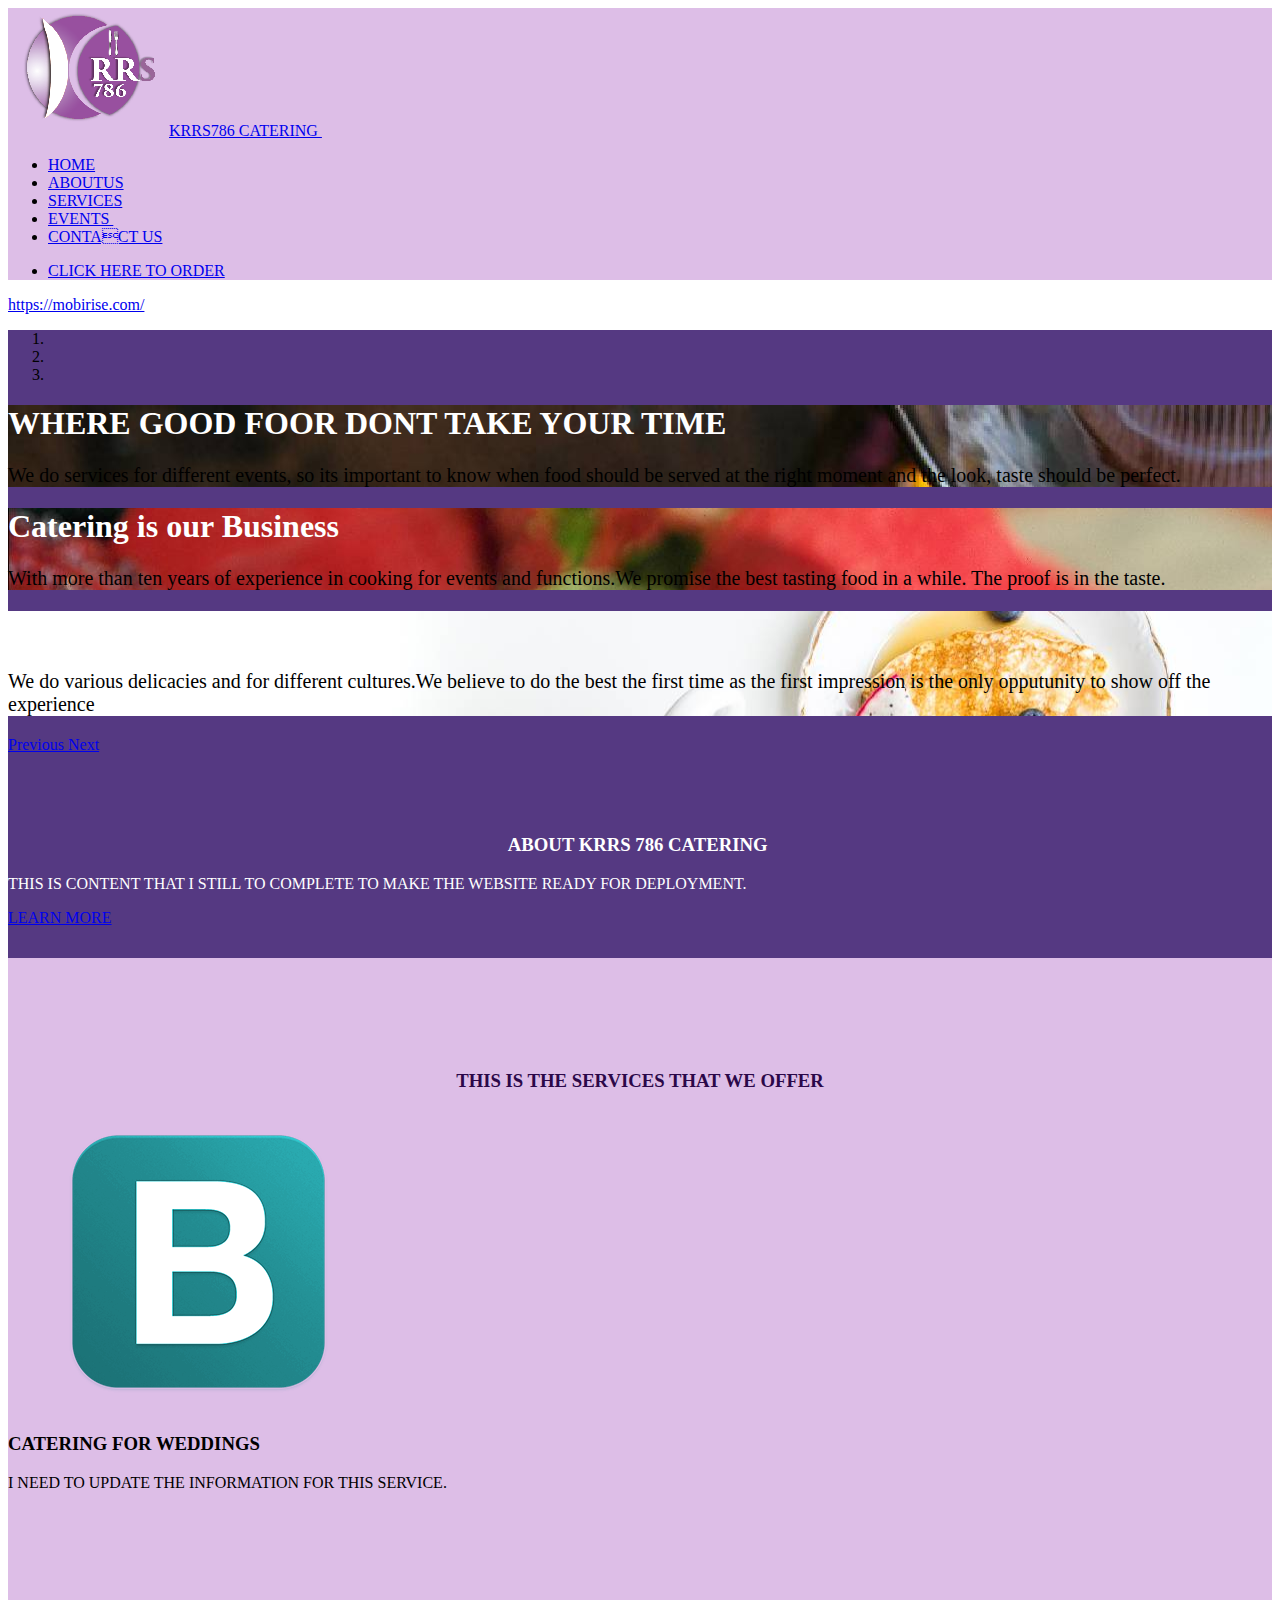
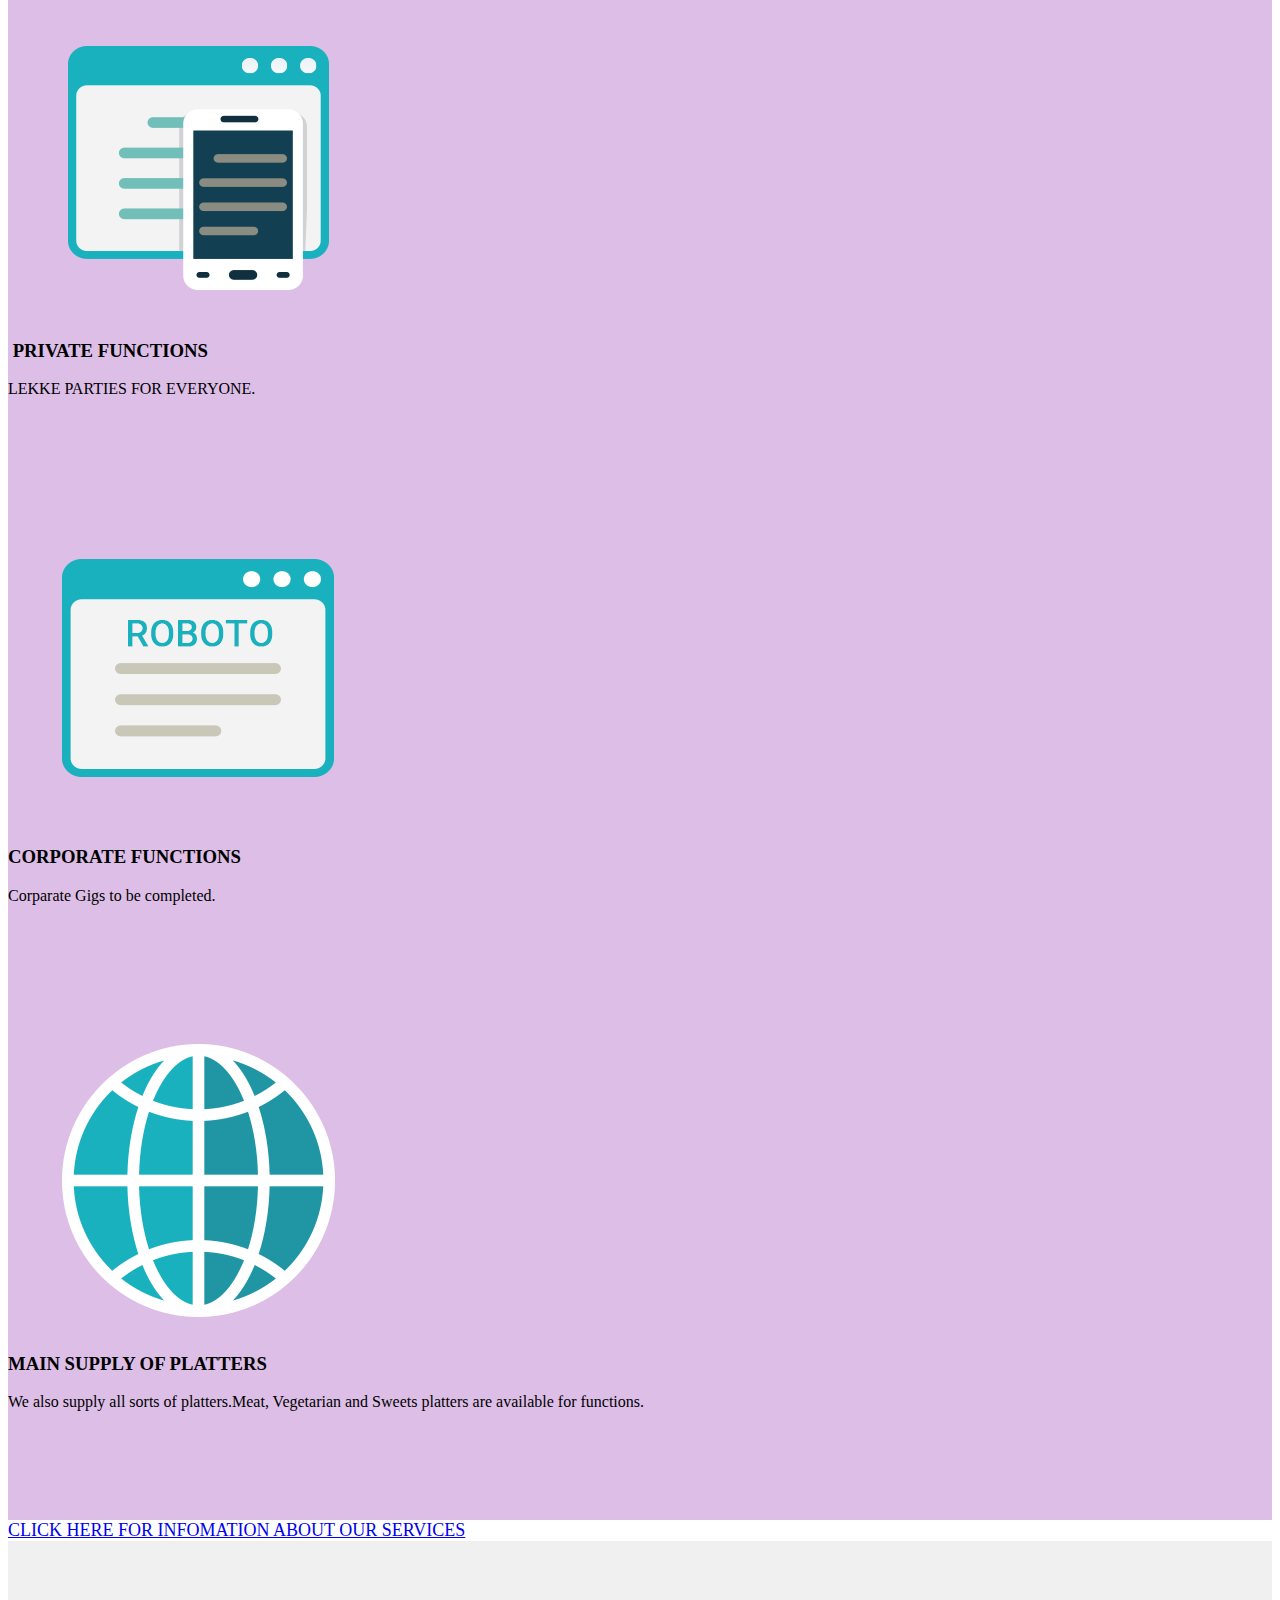
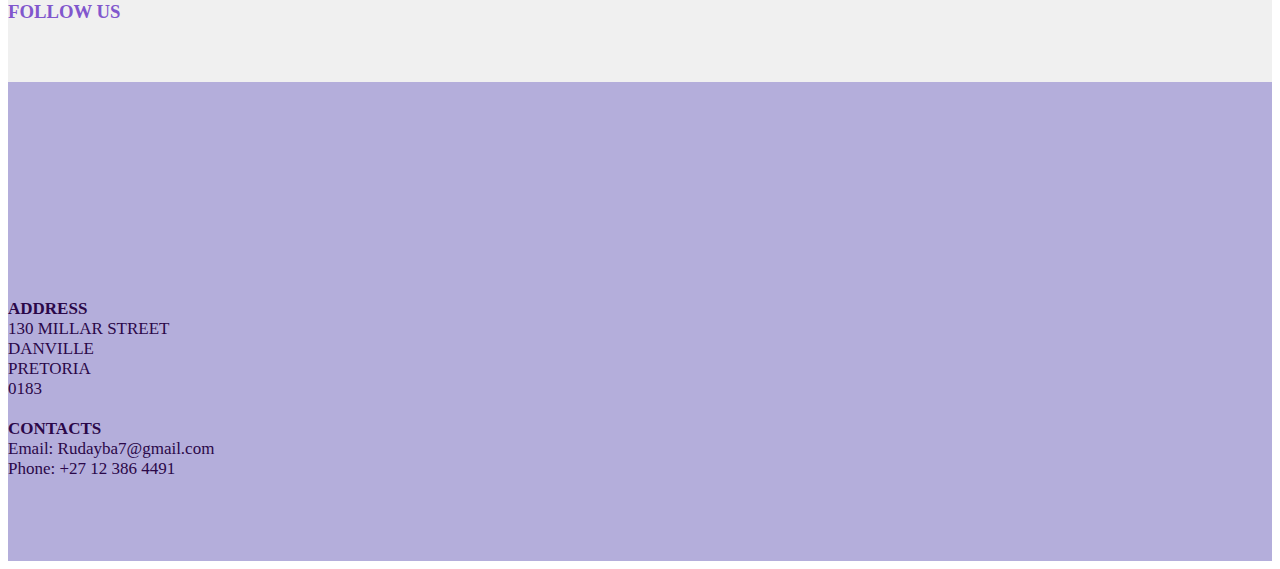
==== index.html @ 9f5638db "Merge pull request #1 from ITGalaxyMaster/gh-pages" ====
<!DOCTYPE html>
<html>
<head>
  <!-- Site made with Mobirise Website Builder v3.12.1, https://mobirise.com -->
  <meta charset="UTF-8">
  <meta http-equiv="X-UA-Compatible" content="IE=edge">
  <meta name="generator" content="Mobirise v3.12.1, mobirise.com">
  <meta name="viewport" content="width=device-width, initial-scale=1">
  <link rel="shortcut icon" href="assets/images/krrs-logo-2017-157x128.png" type="image/x-icon">
  <meta name="description" content="catering, food, halaal, curry, samoosas, platters, wedding food, braai meat, spitbraai, party, pretoria">
  <title>KRRS786Catering</title>
  <link rel="stylesheet" href="https://fonts.googleapis.com/css?family=Roboto:700,400&amp;subset=cyrillic,latin,greek,vietnamese">
  <link rel="stylesheet" href="assets/web/assets/mobirise-icons/mobirise-icons.css">
  <link rel="stylesheet" href="assets/bootstrap/css/bootstrap.min.css">
  <link rel="stylesheet" href="assets/socicon/css/socicon.min.css">
  <link rel="stylesheet" href="assets/mobirise/css/style.css">
  <link rel="stylesheet" href="assets/mobirise-slider/style.css">
  <link rel="stylesheet" href="assets/mobirise/css/mbr-additional.css" type="text/css">
  
  
  
</head>
<body>
<section class="mbr-navbar mbr-navbar--freeze mbr-navbar--absolute mbr-navbar--sticky mbr-navbar--auto-collapse" id="menu-1">
    <div class="mbr-navbar__section mbr-section">
        <div class="mbr-section__container container">
            <div class="mbr-navbar__container">
                <div class="mbr-navbar__column mbr-navbar__column--s mbr-navbar__brand">
                    <span class="mbr-navbar__brand-link mbr-brand mbr-brand--inline">
                        <span class="mbr-brand__logo"><a href="index.html"><img src="assets/images/krrs-logo-2017-157x128.png" class="mbr-navbar__brand-img mbr-brand__img" alt="Mobirise"></a></span>
                        <span class="mbr-brand__name"><a class="mbr-brand__name text-black" href="index.html">KRRS786 CATERING&nbsp;</a></span>
                    </span>
                </div>
                <div class="mbr-navbar__hamburger mbr-hamburger"><span class="mbr-hamburger__line"></span></div>
                <div class="mbr-navbar__column mbr-navbar__menu">
                    <nav class="mbr-navbar__menu-box mbr-navbar__menu-box--inline-right">
                        <div class="mbr-navbar__column">
                            <ul class="mbr-navbar__items mbr-navbar__items--right float-left mbr-buttons mbr-buttons--freeze mbr-buttons--right btn-decorator mbr-buttons--active">  <li class="mbr-navbar__item"><a class="mbr-buttons__link btn text-black" href="index.html">HOME</a></li> <li class="mbr-navbar__item"><a class="mbr-buttons__link btn text-black" href="index.html#content5-2">ABOUTUS</a></li> <li class="mbr-navbar__item"><a class="mbr-buttons__link btn text-black" href="index.html#features1-3">SERVICES</a></li> <li class="mbr-navbar__item"><a class="mbr-buttons__link btn text-black" href="Events.html">EVENTS&nbsp;</a></li><li class="mbr-navbar__item"><a class="mbr-buttons__link btn text-black" href="index.html#contacts2-5">CONTACT US</a></li></ul>                            
                            <ul class="mbr-navbar__items mbr-navbar__items--right mbr-buttons mbr-buttons--freeze mbr-buttons--right btn-inverse mbr-buttons--active"><li class="mbr-navbar__item"><a class="mbr-buttons__btn btn btn-default" href="MyPlatters.html">CLICK HERE TO ORDER</a></li></ul>
                        </div>
                    </nav>
                </div>
            </div>
        </div>
    </div>
</section>

<section class="engine"><a rel="external" href="https://mobirise.com">https://mobirise.com/</a></section><section class="mbr-slider mbr-section mbr-section--no-padding carousel slide mbr-after-navbar" data-ride="carousel" data-wrap="true" data-interval="5000" id="slider-0" style="background-color: rgb(85, 57, 130);">
    <div class="mbr-section__container">
        <div>
            <ol class="carousel-indicators">
                <li data-app-prevent-settings="" data-target="#slider-0" data-slide-to="0" class="active"></li><li data-app-prevent-settings="" data-target="#slider-0" class="" data-slide-to="1"></li><li data-app-prevent-settings="" data-target="#slider-0" data-slide-to="2"></li>
            </ol>
            <div class="carousel-inner" role="listbox">
                <div class="mbr-box mbr-section mbr-section--relative mbr-section--fixed-size mbr-section--bg-adapted item dark center mbr-section--full-height active" style="background-image: url(assets/images/mbr-2000x2834.jpg);">
                    <div class="mbr-box__magnet mbr-box__magnet--center-center mbr-box__magnet--sm-padding">
                    <div class="mbr-overlay"></div>                        
                        <div class=" container">
                            
                            <div class="row">
                                <div class=" col-md-8 col-md-offset-2">  

                                <div class="mbr-hero">
                                    <h1 class="mbr-hero__text">WHERE GOOD FOOR DONT TAKE YOUR TIME</h1>

                                    <p class="mbr-hero__subtext">We do services for different events, so its important to know when food should be served at the right moment and the look, taste should be perfect.</p>
                                </div>
                                
                                </div>
                            </div>
                        </div>
                    </div>
                </div><div class="mbr-box mbr-section mbr-section--relative mbr-section--fixed-size mbr-section--bg-adapted item dark center mbr-section--full-height" style="background-image: url(assets/images/caramel-2000x1048.jpg);">
                    <div class="mbr-box__magnet mbr-box__magnet--center-center mbr-box__magnet--sm-padding">
                    <div class="mbr-overlay"></div>                        
                        <div class=" container">
                            
                            <div class="row">
                                <div class=" col-md-8 col-md-offset-2">  

                                <div class="mbr-hero">
                                    <h1 class="mbr-hero__text">Catering is our Business</h1>

                                    <p class="mbr-hero__subtext">With more than ten years of experience in cooking for events and functions.We promise the best tasting food in a while. The proof is in the taste.</p>
                                </div>
                                
                                </div>
                            </div>
                        </div>
                    </div>
                </div><div class="mbr-box mbr-section mbr-section--relative mbr-section--fixed-size mbr-section--bg-adapted item dark center mbr-section--full-height" style="background-image: url(assets/images/lcz9nxhoslo-brooke-lark-2000x1497.jpg);">
                    <div class="mbr-box__magnet mbr-box__magnet--center-center mbr-box__magnet--sm-padding">
                    <div class="mbr-overlay"></div>                        
                        <div class=" container">
                            
                            <div class="row">
                                <div class=" col-md-8 col-md-offset-2">  

                                <div class="mbr-hero">
                                    <h1 class="mbr-hero__text">KRRS 786 CATERING&nbsp;</h1>

                                    <p class="mbr-hero__subtext">We do various delicacies and for different cultures.We believe to do the best the first time as the first impression is the only opputunity to show off the experience&nbsp;</p>
                                </div>
                                
                                </div>
                            </div>
                        </div>
                    </div>
                </div>
            </div>
            
            <a data-app-prevent-settings="" class="left carousel-control" role="button" data-slide="prev" href="#slider-0">
                <span class="glyphicon glyphicon-menu-left" aria-hidden="true"></span>
                <span class="sr-only">Previous</span>
            </a>
            <a data-app-prevent-settings="" class="right carousel-control" role="button" data-slide="next" href="#slider-0">
                <span class="glyphicon glyphicon-menu-right" aria-hidden="true"></span>
                <span class="sr-only">Next</span>
            </a>
        </div>
    </div>
</section>

<section class="mbr-section mbr-section--relative mbr-section--fixed-size" id="content5-2" style="background-color: rgb(85, 57, 130);">
    
    <div class="mbr-section__container container mbr-section__container--first" style="padding-top: 62px;">
        <div class="mbr-header mbr-header--wysiwyg row">
            <div class="col-sm-8 col-sm-offset-2">
                <h3 class="mbr-header__text">ABOUT KRRS 786 CATERING&nbsp;</h3>
                
            </div>
        </div>
    </div>
    <div class="mbr-section__container container mbr-section__container--middle">
        <div class="row">
            <div class="mbr-article mbr-article--wysiwyg col-sm-8 col-sm-offset-2"><p>THIS IS CONTENT THAT I STILL TO COMPLETE TO MAKE THE WEBSITE READY FOR DEPLOYMENT.</p></div>
        </div>
    </div>
    <div class="mbr-section__container container mbr-section__container--last" style="padding-bottom: 31px;">
        <div class="row">
            <div class="col-sm-8 col-sm-offset-2">
                <div class="mbr-buttons mbr-buttons--center btn-inverse"><a class="mbr-buttons__btn btn btn-lg btn-default" href="AboutUs.html">LEARN MORE</a></div>
            </div>
        </div>
    </div>
</section>

<section class="mbr-section mbr-section--relative mbr-section--fixed-size" id="features1-3" style="background-color: rgb(221, 190, 231);">
    
    <div class="mbr-section__container mbr-section__container--std-top-padding mbr-section__container--sm-bot-padding mbr-section-title container" style="padding-top: 93px;">
        <div class="mbr-header mbr-header--center mbr-header--wysiwyg row">
            <div class="col-sm-8 col-sm-offset-2">
                <h3 class="mbr-header__text">THIS IS THE SERVICES THAT WE OFFER</h3>
                
            </div>
        </div>
    </div>
    <div class="mbr-section__container container">
        <div class="mbr-section__row row">
            <div class="mbr-section__col col-xs-12 col-md-3 col-sm-6">
                <div class="mbr-section__container mbr-section__container--center mbr-section__container--middle">
                    <figure class="mbr-figure"><img src="assets/images/bootstrap.png" class="mbr-figure__img"></figure>
                </div>
                <div class="mbr-section__container mbr-section__container--middle">
                    <div class="mbr-header mbr-header--reduce mbr-header--center mbr-header--wysiwyg">
                        <h3 class="mbr-header__text">CATERING FOR WEDDINGS</h3>
                    </div>
                </div>
                <div class="mbr-section__container mbr-section__container--last" style="padding-bottom: 93px;">
                    <div class="mbr-article mbr-article--wysiwyg">
                        <p>I NEED TO UPDATE THE INFORMATION FOR THIS SERVICE.&nbsp;</p>
                    </div>
                </div>
                
            </div>
            <div class="mbr-section__col col-xs-12 col-md-3 col-sm-6">
                <div class="mbr-section__container mbr-section__container--center mbr-section__container--middle">
                    <figure class="mbr-figure"><img src="assets/images/responsive.png" class="mbr-figure__img"></figure>
                </div>
                <div class="mbr-section__container mbr-section__container--middle">
                    <div class="mbr-header mbr-header--reduce mbr-header--center mbr-header--wysiwyg">
                        <h3 class="mbr-header__text"><p>&nbsp;PRIVATE FUNCTIONS&nbsp;</p></h3>
                    </div>
                </div>
                <div class="mbr-section__container mbr-section__container--last" style="padding-bottom: 93px;">
                    <div class="mbr-article mbr-article--wysiwyg">
                        <p>LEKKE PARTIES FOR EVERYONE.</p>
                    </div>
                </div>
                
            </div>
            <div class="clearfix visible-sm-block"></div>
            <div class="mbr-section__col col-xs-12 col-md-3 col-sm-6">
                <div class="mbr-section__container mbr-section__container--center mbr-section__container--middle">
                    <figure class="mbr-figure"><img src="assets/images/google-fonts.png" class="mbr-figure__img"></figure>
                </div>
                <div class="mbr-section__container mbr-section__container--middle">
                    <div class="mbr-header mbr-header--reduce mbr-header--center mbr-header--wysiwyg">
                        <h3 class="mbr-header__text">CORPORATE FUNCTIONS&nbsp;</h3>
                    </div>
                </div>
                <div class="mbr-section__container mbr-section__container--last" style="padding-bottom: 93px;">
                    <div class="mbr-article mbr-article--wysiwyg">
                        <p>Corparate Gigs to be completed.</p>
                    </div>
                </div>
                
            </div>
            
            <div class="mbr-section__col col-xs-12 col-md-3 col-sm-6">
                <div class="mbr-section__container mbr-section__container--center mbr-section__container--middle">
                    <figure class="mbr-figure"><img src="assets/images/unlimited-websites.png" class="mbr-figure__img"></figure>
                </div>
                <div class="mbr-section__container mbr-section__container--middle">
                    <div class="mbr-header mbr-header--reduce mbr-header--center mbr-header--wysiwyg">
                        <h3 class="mbr-header__text"><span style="color: inherit; font-family: inherit; line-height: 1.1em;">MAIN SUPPLY OF PLATTERS</span><br></h3>
                    </div>
                </div>
                <div class="mbr-section__container mbr-section__container--last" style="padding-bottom: 93px;">
                    <div class="mbr-article mbr-article--wysiwyg">
                        <p>We also supply all sorts of platters.Meat, Vegetarian and Sweets platters are available for functions.</p>
                    </div>
                </div>
                
            </div>
            
            
            
        </div>
    </div>
</section>

<section class="mbr-section" id="buttons1-h">
    <div class="mbr-section__container container mbr-section__container--isolated">
        <div class="row">
            <div class="col-sm-8 col-sm-offset-2">
                <div class="mbr-buttons mbr-buttons--center">  <a class="mbr-buttons__btn btn btn-lg btn-default" href="Services Offered.html">CLICK HERE FOR INFOMATION ABOUT OUR SERVICES</a></div>
            </div>
        </div>
    </div>
</section>

<section class="mbr-section mbr-section--relative mbr-section--fixed-size" id="social-buttons2-4" style="background-color: rgb(240, 240, 240);">
    

    <div class="mbr-section__container container">
        <div class="mbr-header mbr-header--inline row" style="padding-top: 40.8px; padding-bottom: 40.8px;">
            <div class="col-sm-4">
                <h3 class="mbr-header__text">FOLLOW US</h3>
            </div>
            <div class="mbr-social-icons mbr-social-icons--style-1 col-sm-8"><a class="mbr-social-icons__icon socicon-bg-twitter" title="Twitter" target="_blank" href="https://twitter.com/mobirise"><i class="socicon socicon-twitter"></i></a> <a class="mbr-social-icons__icon socicon-bg-facebook" title="Facebook" target="_blank" href="https://www.facebook.com/pages/Mobirise/1616226671953247"><i class="socicon socicon-facebook"></i></a> <a class="mbr-social-icons__icon socicon-bg-googleplus" title="Google+" target="_blank" href="https://plus.google.com/u/0/+Mobirise/posts"><i class="socicon socicon-googleplus"></i></a> <a class="mbr-social-icons__icon socicon-bg-youtube" title="YouTube" target="_blank" href="http://www.youtube.com/channel/UCt_tncVAetpK5JeM8L-8jyw"><i class="socicon socicon-youtube"></i></a> <a class="mbr-social-icons__icon socicon-bg-instagram" title="Instagram" target="_blank" href="https://instagram.com/mobirise/"><i class="socicon socicon-instagram"></i></a>     <a class="mbr-social-icons__icon socicon-bg-linkedin" title="LinkedIn" target="_blank" href="https://www.linkedin.com/in/mobirise"><i class="socicon socicon-linkedin"></i></a> </div>
        </div>
    </div>
</section>

<section class="mbr-section mbr-section--relative mbr-section--fixed-size" id="contacts2-5" style="background-color: rgb(180, 174, 219);">
    
    <div class="mbr-section__container container">
        <div class="mbr-contacts mbr-contacts--wysiwyg row" style="padding-top: 30px; padding-bottom: 45px;">
            <div class="col-sm-6">
                <figure class="mbr-figure mbr-figure--wysiwyg mbr-figure--full-width mbr-figure--no-bg">
                    <div class="mbr-figure__map mbr-figure__map--short"><iframe frameborder="0" style="border:0" src="https://www.google.com/maps/embed/v1/place?key=AIzaSyA0Dx_boXQiwvdz8sJHoYeZNVTdoWONYkU&amp;q=place_id:EisxMzAgTWlsbGFyIFN0LCBQcmV0b3JpYSwgMDAxOCwgU291dGggQWZyaWNh" allowfullscreen=""></iframe></div>
                </figure>
            </div>
            <div class="col-sm-6">
                <div class="row">
                    <div class="col-sm-5 col-sm-offset-1">
                        <p class="mbr-contacts__text"><strong>ADDRESS</strong><br>
130 MILLAR STREET<br>DANVILLE<br>PRETORIA<br>0183<br><br>
<strong>CONTACTS</strong><br>
Email: Rudayba7@gmail.com<br>
Phone: +27 12 386 4491<br><br></p>
                    </div>
                    <div class="col-sm-6"><ul class="mbr-contacts__list"></ul></div>
                </div>
            </div>
        </div>
    </div>
</section>


  <script src="assets/web/assets/jquery/jquery.min.js"></script>
  <script src="assets/bootstrap/js/bootstrap.min.js"></script>
  <script src="assets/smooth-scroll/smooth-scroll.js"></script>
  <script src="assets/bootstrap-carousel-swipe/bootstrap-carousel-swipe.js"></script>
  <script src="assets/mobirise/js/script.js"></script>
  
  
</body>
</html>
---- assets/mobirise/css/mbr-additional.css ----
@import url(https://fonts.googleapis.com/css?family=Roboto:400,300,700);
#menu-1 .mbr-brand__name {
  font-size: 16px;
}
#menu-1.mbr-navbar--stuck .mbr-navbar__section {
  background: #ddbee7;
}
#menu-1 .mbr-navbar__section {
  background: #ddbee7;
}
#menu-1 .mbr-navbar__hamburger {
  color: #ffffff;
}
#slider-0 H1 {
  color: #ffffff;
}
#slider-0 P {
  font-size: 20px;
}
#content5-2 .mbr-header .mbr-header__text {
  text-align: center;
  color: #fff;
}
#content5-2 .mbr-header .mbr-header__subtext {
  text-align: center;
  color: #fff;
}
#content5-2 .mbr-article {
  color: #fff;
}
#features1-3 .mbr-section-title .mbr-header__text {
  color: #2b0849;
  text-align: center;
}
#features1-3 .btn {
  font-size: 14px;
}
#features1-3 .mbr-section__col .mbr-header__text {
  text-align: left;
}
#buttons1-h .btn {
  font-size: 18px;
}
#social-buttons2-4 .mbr-header__text {
  color: #8157cd;
}
#contacts2-5 P {
  color: #2b0849;
  font-size: 17px;
}

#menu-8 .mbr-brand__name {
  font-size: 16px;
}
#menu-8.mbr-navbar--stuck .mbr-navbar__section {
  background: #ddbee7;
}
#menu-8 .mbr-navbar__section {
  background: #ddbee7;
}
#menu-8 .mbr-navbar__hamburger {
  color: #ffffff;
}
#content5-g .mbr-header .mbr-header__text {
  text-align: center;
  color: #bfa4d6;
  font-size: 32px;
}
#content5-g .mbr-header .mbr-header__subtext {
  text-align: center;
  color: #fff;
}
#content5-g .mbr-article {
  color: #fff;
}
#content5-g .mbr-article P {
  color: #ffffff;
  font-family: 'Roboto', sans-serif;
  font-size: 20px;
}
#content5-x .mbr-header .mbr-header__text {
  text-align: center;
  color: #bfa4d6;
  font-size: 32px;
}
#content5-x .mbr-header .mbr-header__subtext {
  text-align: center;
  color: #fff;
}
#content5-x .mbr-article {
  color: #fff;
}
#content5-x .mbr-article P {
  color: #000000;
  text-align: left;
  font-size: 20px;
}
#content5-y .mbr-header .mbr-header__text {
  text-align: center;
  color: #bfa4d6;
  font-size: 32px;
}
#content5-y .mbr-header .mbr-header__subtext {
  text-align: center;
  color: #fff;
}
#content5-y .mbr-article {
  color: #fff;
}
#content5-y .mbr-article P {
  color: #ffffff;
  font-size: 20px;
}
#content5-10 .mbr-header .mbr-header__text {
  text-align: center;
  color: #bfa4d6;
  font-size: 32px;
}
#content5-10 .mbr-header .mbr-header__subtext {
  text-align: center;
  color: #fff;
}
#content5-10 .mbr-article {
  color: #fff;
}
#content5-10 .mbr-article P {
  color: #000000;
  font-size: 20px;
}
#content5-10 .mbr-article H2 {
  color: #000000;
}
#content5-11 .mbr-header .mbr-header__text {
  text-align: center;
  color: #bfa4d6;
  font-size: 32px;
}
#content5-11 .mbr-header .mbr-header__subtext {
  text-align: center;
  color: #fff;
}
#content5-11 .mbr-article {
  color: #fff;
}
#content5-11 .mbr-article P {
  color: #ffffff;
  font-size: 20px;
}
#content5-11 .mbr-article UL {
  color: #ffffff;
  font-size: 20px;
}
#contacts2-9 P {
  color: #2b0849;
  font-size: 17px;
}
#menu-a .mbr-brand__name {
  font-size: 16px;
}
#menu-a.mbr-navbar--stuck .mbr-navbar__section {
  background: #ddbee7;
}
#menu-a .mbr-navbar__section {
  background: #ddbee7;
}
#menu-a .mbr-navbar__hamburger {
  color: #ffffff;
}
#header1-j H1 {
  font-size: 36px;
}
#menu-c .mbr-brand__name {
  font-size: 16px;
}
#menu-c.mbr-navbar--stuck .mbr-navbar__section {
  background: #ddbee7;
}
#menu-c .mbr-navbar__section {
  background: #ddbee7;
}
#menu-c .mbr-navbar__hamburger {
  color: #ffffff;
}
#menu-e .mbr-brand__name {
  font-size: 16px;
}
#menu-e.mbr-navbar--stuck .mbr-navbar__section {
  background: #ddbee7;
}
#menu-e .mbr-navbar__section {
  background: #ddbee7;
}
#menu-e .mbr-navbar__hamburger {
  color: #ffffff;
}
#contacts2-f P {
  color: #2b0849;
  font-size: 17px;
}
#menu-m .mbr-brand__name {
  font-size: 16px;
}
#menu-m.mbr-navbar--stuck .mbr-navbar__section {
  background: #ddbee7;
}
#menu-m .mbr-navbar__section {
  background: #ddbee7;
}
#menu-m .mbr-navbar__hamburger {
  color: #ffffff;
}
#msg-box4-r .mbr-header__text {
  color: #ffffff;
}
#msg-box4-r .mbr-header__subtext {
  color: #ffffff;
}
#msg-box4-r .mbr-article {
  color: #ffffff;
}
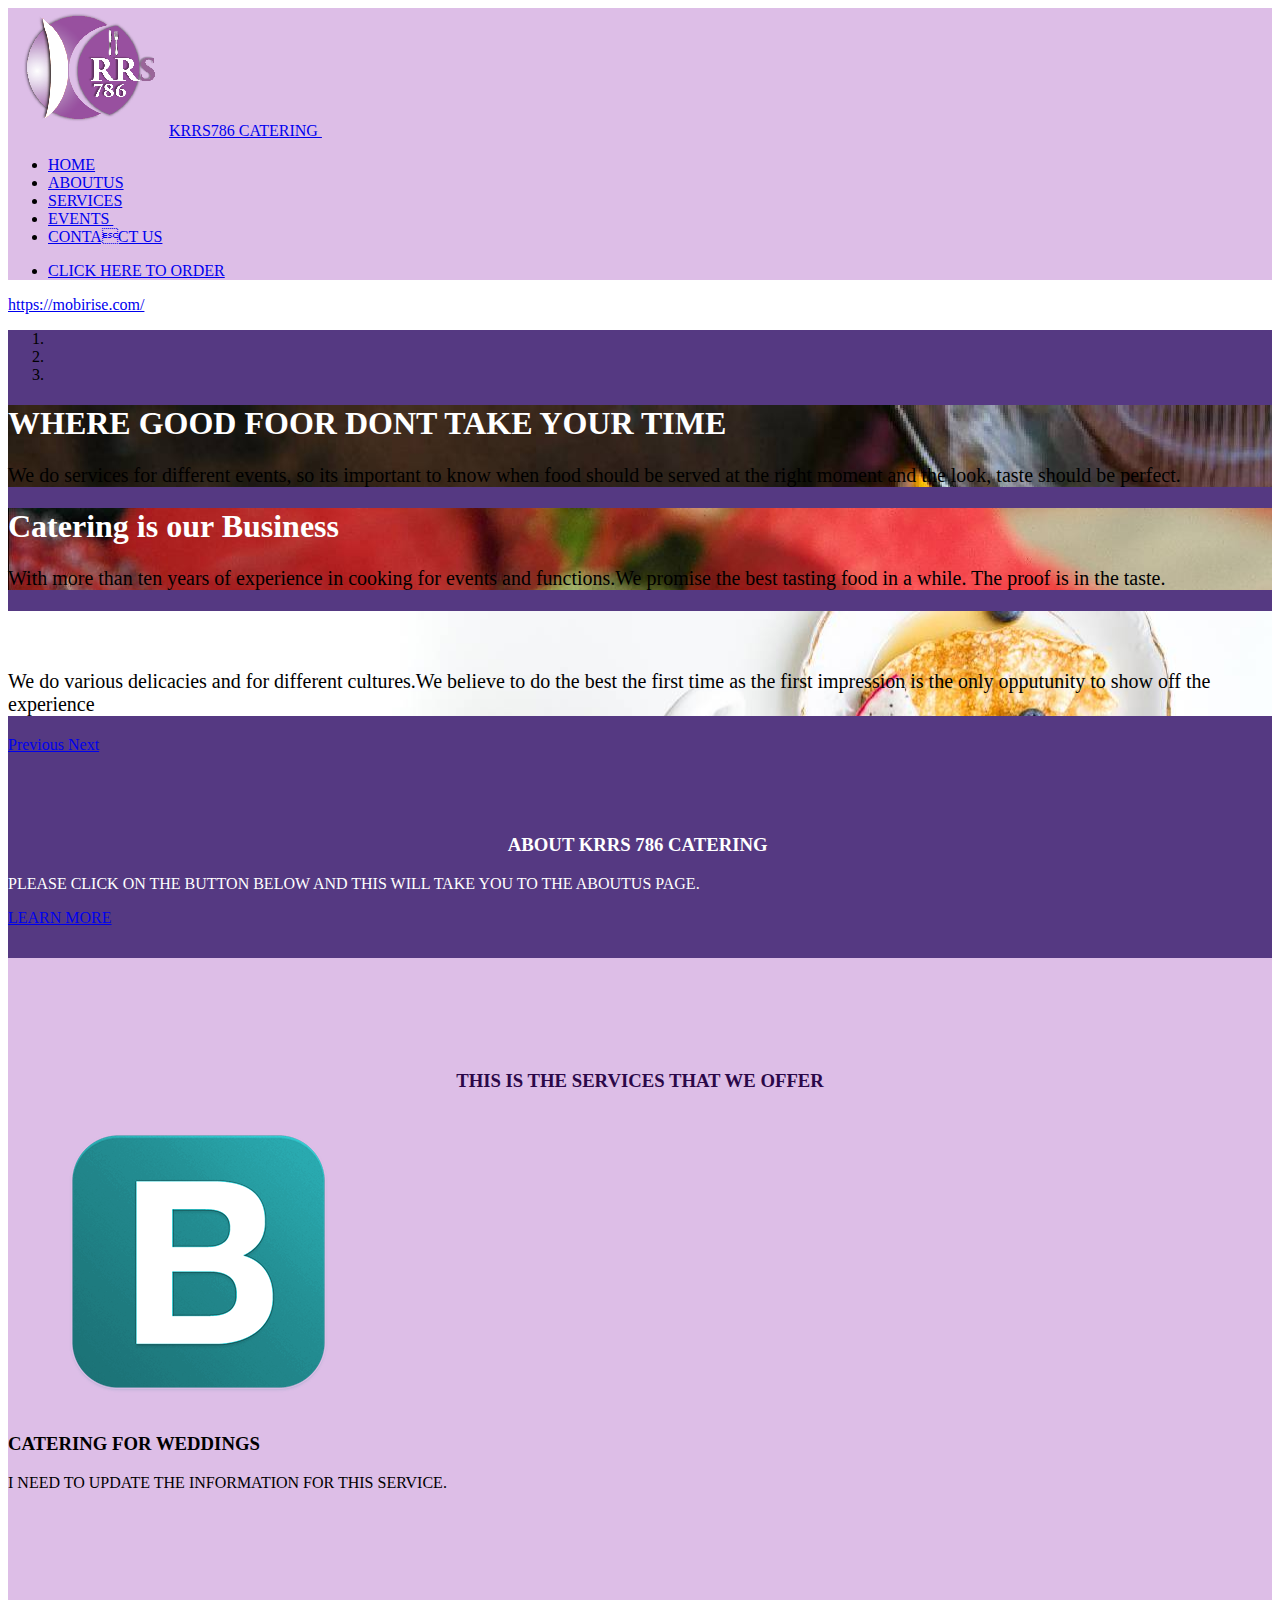
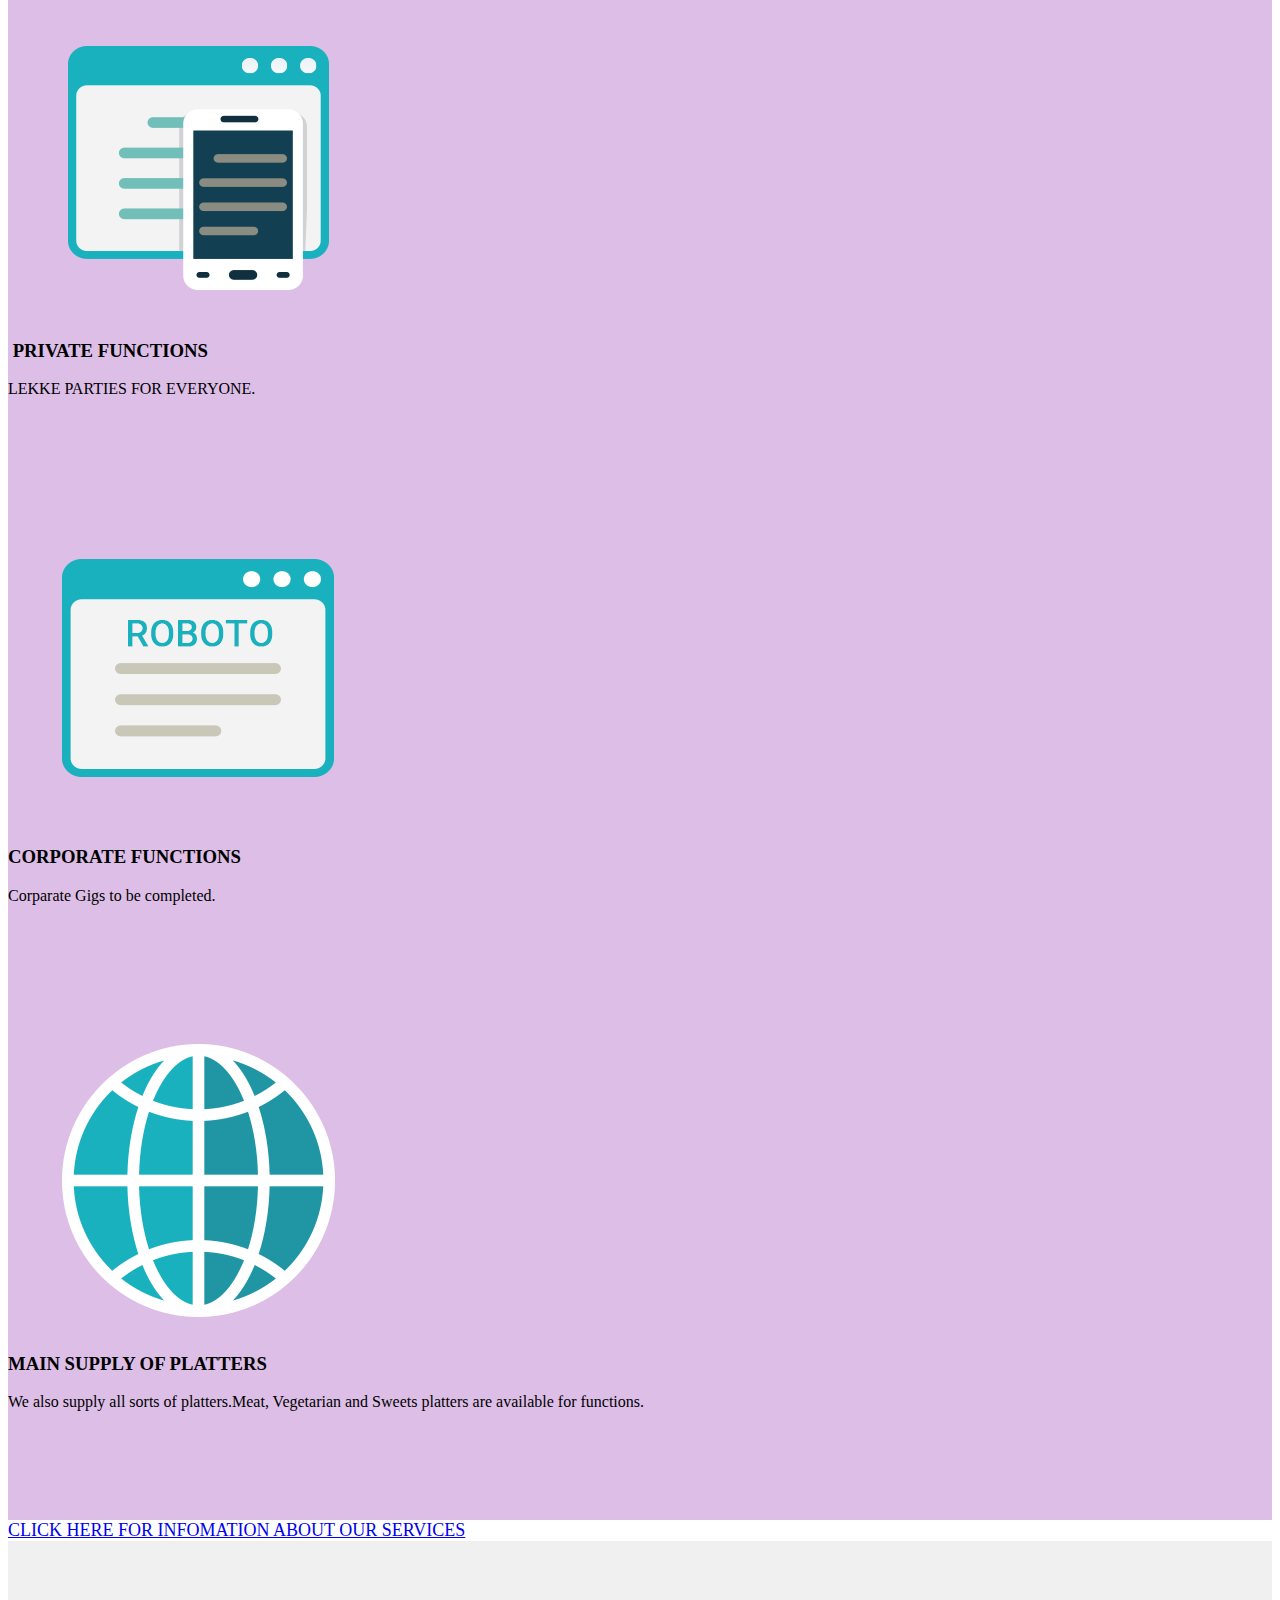
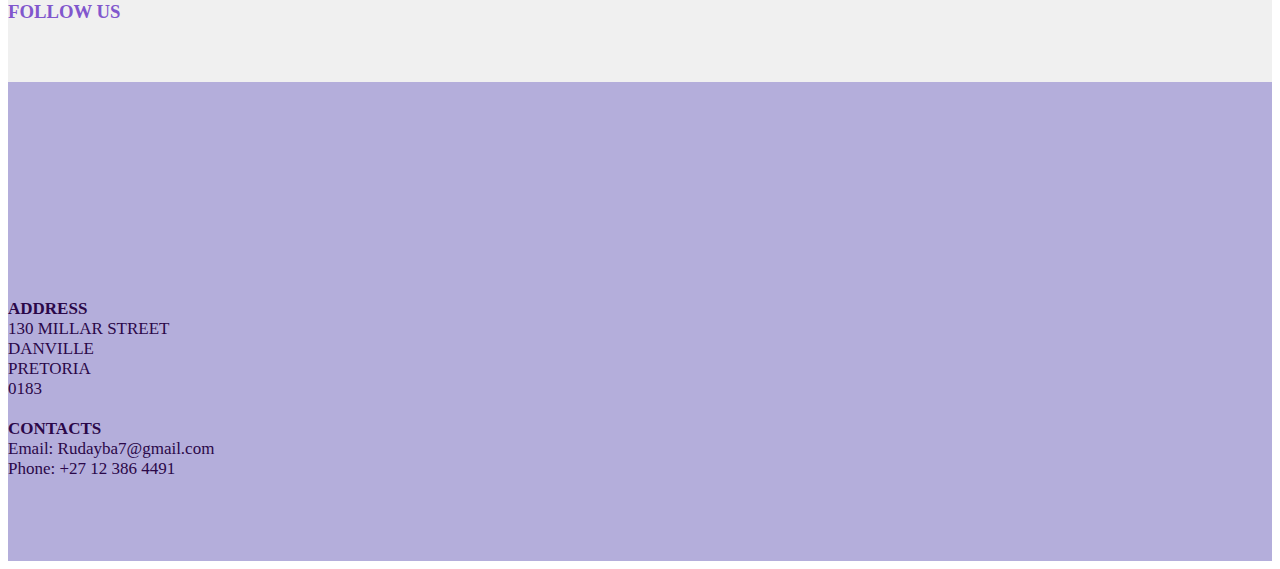
==== commit 7f7e4026: "The images was updated on the events pages." ====
--- a/index.html
+++ b/index.html
@@ -133,7 +133,7 @@
     </div>
     <div class="mbr-section__container container mbr-section__container--middle">
         <div class="row">
-            <div class="mbr-article mbr-article--wysiwyg col-sm-8 col-sm-offset-2"><p>THIS IS CONTENT THAT I STILL TO COMPLETE TO MAKE THE WEBSITE READY FOR DEPLOYMENT.</p></div>
+            <div class="mbr-article mbr-article--wysiwyg col-sm-8 col-sm-offset-2"><p>PLEASE CLICK ON THE BUTTON BELOW AND THIS WILL TAKE YOU TO THE ABOUTUS PAGE.</p></div>
         </div>
     </div>
     <div class="mbr-section__container container mbr-section__container--last" style="padding-bottom: 31px;">
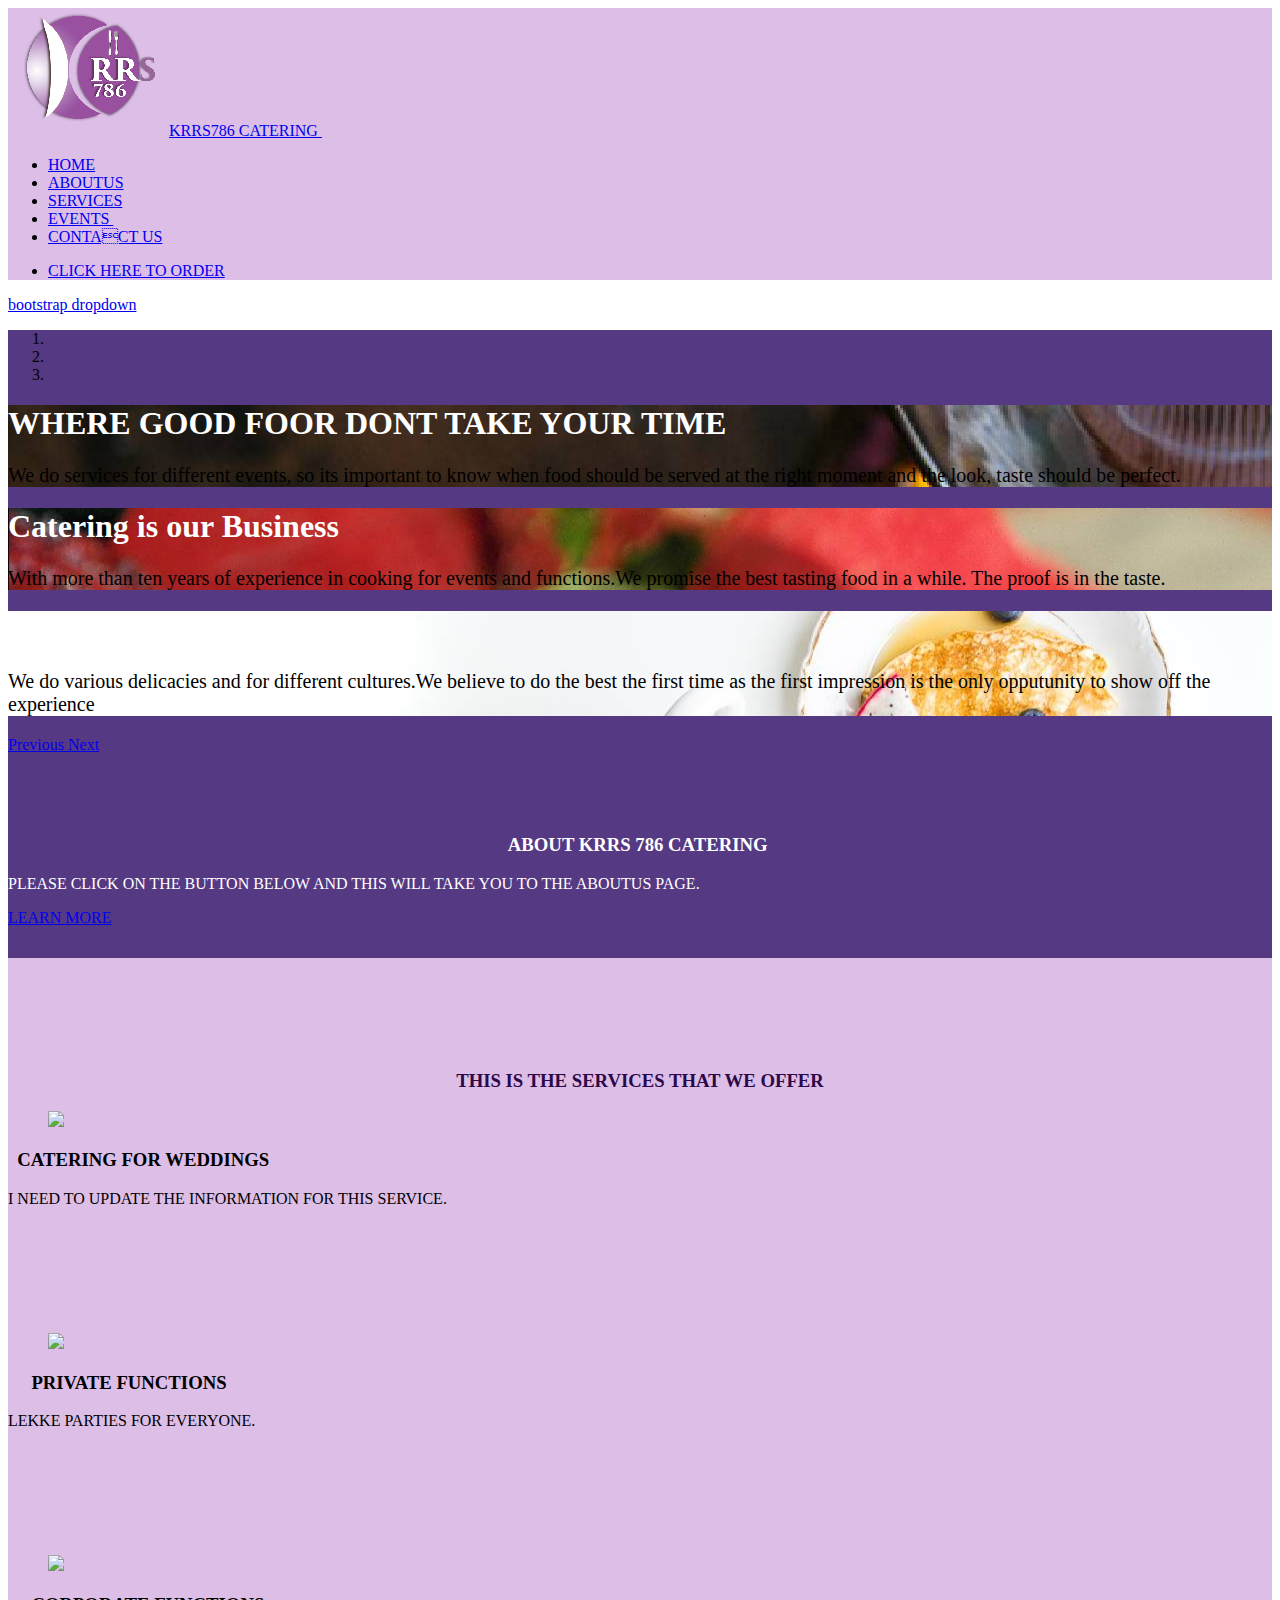
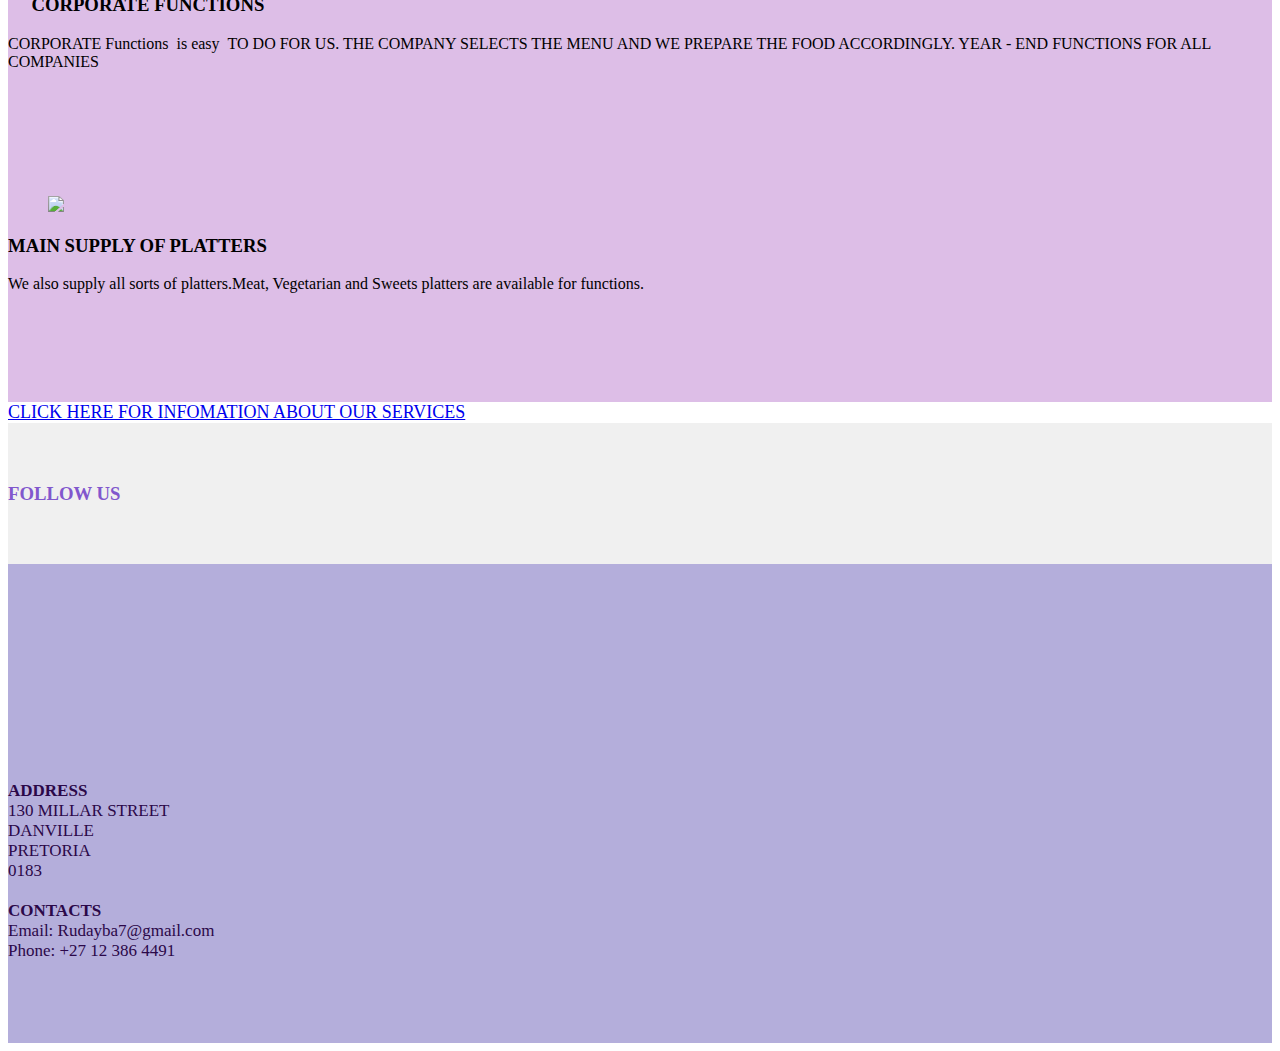
==== commit 17d14c1a: "The most recent updates to the website" ====
--- a/index.html
+++ b/index.html
@@ -1,15 +1,15 @@
 <!DOCTYPE html>
 <html>
 <head>
-  <!-- Site made with Mobirise Website Builder v3.12.1, https://mobirise.com -->
+  <!-- Site made with Mobirise Website Builder v4.2.4, https://mobirise.com -->
   <meta charset="UTF-8">
   <meta http-equiv="X-UA-Compatible" content="IE=edge">
-  <meta name="generator" content="Mobirise v3.12.1, mobirise.com">
+  <meta name="generator" content="Mobirise v4.2.4, mobirise.com">
   <meta name="viewport" content="width=device-width, initial-scale=1">
   <link rel="shortcut icon" href="assets/images/krrs-logo-2017-157x128.png" type="image/x-icon">
   <meta name="description" content="catering, food, halaal, curry, samoosas, platters, wedding food, braai meat, spitbraai, party, pretoria">
   <title>KRRS786Catering</title>
-  <link rel="stylesheet" href="https://fonts.googleapis.com/css?family=Roboto:700,400&amp;subset=cyrillic,latin,greek,vietnamese">
+  <link rel="stylesheet" href="https://fonts.googleapis.com/css?family=Roboto:700,400&subset=cyrillic,latin,greek,vietnamese">
   <link rel="stylesheet" href="assets/web/assets/mobirise-icons/mobirise-icons.css">
   <link rel="stylesheet" href="assets/bootstrap/css/bootstrap.min.css">
   <link rel="stylesheet" href="assets/socicon/css/socicon.min.css">
@@ -21,7 +21,7 @@
   
 </head>
 <body>
-<section class="mbr-navbar mbr-navbar--freeze mbr-navbar--absolute mbr-navbar--sticky mbr-navbar--auto-collapse" id="menu-1">
+<section class="mbr-navbar mbr-navbar--freeze mbr-navbar--absolute mbr-navbar--sticky mbr-navbar--auto-collapse" id="menu-1" data-rv-view="0">
     <div class="mbr-navbar__section mbr-section">
         <div class="mbr-section__container container">
             <div class="mbr-navbar__container">
@@ -45,7 +45,7 @@
     </div>
 </section>
 
-<section class="engine"><a rel="external" href="https://mobirise.com">https://mobirise.com/</a></section><section class="mbr-slider mbr-section mbr-section--no-padding carousel slide mbr-after-navbar" data-ride="carousel" data-wrap="true" data-interval="5000" id="slider-0" style="background-color: rgb(85, 57, 130);">
+<section class="engine"><a href="https://mobirise.co/p">bootstrap dropdown</a></section><section class="mbr-slider mbr-section mbr-section--no-padding carousel slide" data-ride="carousel" data-wrap="true" data-interval="5000" id="slider-0" data-rv-view="2" style="background-color: rgb(85, 57, 130);">
     <div class="mbr-section__container">
         <div>
             <ol class="carousel-indicators">
@@ -53,7 +53,7 @@
             </ol>
             <div class="carousel-inner" role="listbox">
                 <div class="mbr-box mbr-section mbr-section--relative mbr-section--fixed-size mbr-section--bg-adapted item dark center mbr-section--full-height active" style="background-image: url(assets/images/mbr-2000x2834.jpg);">
-                    <div class="mbr-box__magnet mbr-box__magnet--center-center mbr-box__magnet--sm-padding">
+                    <div class="mbr-box__magnet mbr-box__magnet--center-center mbr-box__magnet--sm-padding mbr-after-navbar">
                     <div class="mbr-overlay"></div>                        
                         <div class=" container">
                             
@@ -71,7 +71,7 @@
                         </div>
                     </div>
                 </div><div class="mbr-box mbr-section mbr-section--relative mbr-section--fixed-size mbr-section--bg-adapted item dark center mbr-section--full-height" style="background-image: url(assets/images/caramel-2000x1048.jpg);">
-                    <div class="mbr-box__magnet mbr-box__magnet--center-center mbr-box__magnet--sm-padding">
+                    <div class="mbr-box__magnet mbr-box__magnet--center-center mbr-box__magnet--sm-padding mbr-after-navbar">
                     <div class="mbr-overlay"></div>                        
                         <div class=" container">
                             
@@ -89,7 +89,7 @@
                         </div>
                     </div>
                 </div><div class="mbr-box mbr-section mbr-section--relative mbr-section--fixed-size mbr-section--bg-adapted item dark center mbr-section--full-height" style="background-image: url(assets/images/lcz9nxhoslo-brooke-lark-2000x1497.jpg);">
-                    <div class="mbr-box__magnet mbr-box__magnet--center-center mbr-box__magnet--sm-padding">
+                    <div class="mbr-box__magnet mbr-box__magnet--center-center mbr-box__magnet--sm-padding mbr-after-navbar">
                     <div class="mbr-overlay"></div>                        
                         <div class=" container">
                             
@@ -121,7 +121,7 @@
     </div>
 </section>
 
-<section class="mbr-section mbr-section--relative mbr-section--fixed-size" id="content5-2" style="background-color: rgb(85, 57, 130);">
+<section class="mbr-section mbr-section--relative mbr-section--fixed-size" id="content5-2" data-rv-view="14" style="background-color: rgb(85, 57, 130);">
     
     <div class="mbr-section__container container mbr-section__container--first" style="padding-top: 62px;">
         <div class="mbr-header mbr-header--wysiwyg row">
@@ -145,7 +145,7 @@
     </div>
 </section>
 
-<section class="mbr-section mbr-section--relative mbr-section--fixed-size" id="features1-3" style="background-color: rgb(221, 190, 231);">
+<section class="mbr-section mbr-section--relative mbr-section--fixed-size" id="features1-3" data-rv-view="17" style="background-color: rgb(221, 190, 231);">
     
     <div class="mbr-section__container mbr-section__container--std-top-padding mbr-section__container--sm-bot-padding mbr-section-title container" style="padding-top: 93px;">
         <div class="mbr-header mbr-header--center mbr-header--wysiwyg row">
@@ -159,11 +159,11 @@
         <div class="mbr-section__row row">
             <div class="mbr-section__col col-xs-12 col-md-3 col-sm-6">
                 <div class="mbr-section__container mbr-section__container--center mbr-section__container--middle">
-                    <figure class="mbr-figure"><img src="assets/images/bootstrap.png" class="mbr-figure__img"></figure>
-                </div>
-                <div class="mbr-section__container mbr-section__container--middle">
-                    <div class="mbr-header mbr-header--reduce mbr-header--center mbr-header--wysiwyg">
-                        <h3 class="mbr-header__text">CATERING FOR WEDDINGS</h3>
+                    <figure class="mbr-figure"><img src="assets/images/wedding-300x300.png" class="mbr-figure__img"></figure>
+                </div>
+                <div class="mbr-section__container mbr-section__container--middle">
+                    <div class="mbr-header mbr-header--reduce mbr-header--center mbr-header--wysiwyg">
+                        <h3 class="mbr-header__text">&nbsp; CATERING FOR WEDDINGS</h3>
                     </div>
                 </div>
                 <div class="mbr-section__container mbr-section__container--last" style="padding-bottom: 93px;">
@@ -175,11 +175,11 @@
             </div>
             <div class="mbr-section__col col-xs-12 col-md-3 col-sm-6">
                 <div class="mbr-section__container mbr-section__container--center mbr-section__container--middle">
-                    <figure class="mbr-figure"><img src="assets/images/responsive.png" class="mbr-figure__img"></figure>
-                </div>
-                <div class="mbr-section__container mbr-section__container--middle">
-                    <div class="mbr-header mbr-header--reduce mbr-header--center mbr-header--wysiwyg">
-                        <h3 class="mbr-header__text"><p>&nbsp;PRIVATE FUNCTIONS&nbsp;</p></h3>
+                    <figure class="mbr-figure"><img src="assets/images/parties-300x300.png" class="mbr-figure__img"></figure>
+                </div>
+                <div class="mbr-section__container mbr-section__container--middle">
+                    <div class="mbr-header mbr-header--reduce mbr-header--center mbr-header--wysiwyg">
+                        <h3 class="mbr-header__text"><p>&nbsp; &nbsp; &nbsp;PRIVATE FUNCTIONS&nbsp;</p></h3>
                     </div>
                 </div>
                 <div class="mbr-section__container mbr-section__container--last" style="padding-bottom: 93px;">
@@ -192,24 +192,24 @@
             <div class="clearfix visible-sm-block"></div>
             <div class="mbr-section__col col-xs-12 col-md-3 col-sm-6">
                 <div class="mbr-section__container mbr-section__container--center mbr-section__container--middle">
-                    <figure class="mbr-figure"><img src="assets/images/google-fonts.png" class="mbr-figure__img"></figure>
-                </div>
-                <div class="mbr-section__container mbr-section__container--middle">
-                    <div class="mbr-header mbr-header--reduce mbr-header--center mbr-header--wysiwyg">
-                        <h3 class="mbr-header__text">CORPORATE FUNCTIONS&nbsp;</h3>
-                    </div>
-                </div>
-                <div class="mbr-section__container mbr-section__container--last" style="padding-bottom: 93px;">
-                    <div class="mbr-article mbr-article--wysiwyg">
-                        <p>Corparate Gigs to be completed.</p>
-                    </div>
-                </div>
-                
-            </div>
-            
-            <div class="mbr-section__col col-xs-12 col-md-3 col-sm-6">
-                <div class="mbr-section__container mbr-section__container--center mbr-section__container--middle">
-                    <figure class="mbr-figure"><img src="assets/images/unlimited-websites.png" class="mbr-figure__img"></figure>
+                    <figure class="mbr-figure"><img src="assets/images/cooperate-functions-300x300.png" class="mbr-figure__img"></figure>
+                </div>
+                <div class="mbr-section__container mbr-section__container--middle">
+                    <div class="mbr-header mbr-header--reduce mbr-header--center mbr-header--wysiwyg">
+                        <h3 class="mbr-header__text">&nbsp; &nbsp; &nbsp;CORPORATE FUNCTIONS&nbsp;</h3>
+                    </div>
+                </div>
+                <div class="mbr-section__container mbr-section__container--last" style="padding-bottom: 93px;">
+                    <div class="mbr-article mbr-article--wysiwyg">
+                        <p>CORPORATE Functions &nbsp;is easy &nbsp;TO DO FOR US. THE COMPANY SELECTS THE MENU AND WE PREPARE THE FOOD ACCORDINGLY. YEAR - END FUNCTIONS FOR ALL COMPANIES&nbsp;</p>
+                    </div>
+                </div>
+                
+            </div>
+            
+            <div class="mbr-section__col col-xs-12 col-md-3 col-sm-6">
+                <div class="mbr-section__container mbr-section__container--center mbr-section__container--middle">
+                    <figure class="mbr-figure"><img src="assets/images/platter-300x300.png" class="mbr-figure__img"></figure>
                 </div>
                 <div class="mbr-section__container mbr-section__container--middle">
                     <div class="mbr-header mbr-header--reduce mbr-header--center mbr-header--wysiwyg">
@@ -230,7 +230,7 @@
     </div>
 </section>
 
-<section class="mbr-section" id="buttons1-h">
+<section class="mbr-section" id="buttons1-h" data-rv-view="20">
     <div class="mbr-section__container container mbr-section__container--isolated">
         <div class="row">
             <div class="col-sm-8 col-sm-offset-2">
@@ -240,7 +240,7 @@
     </div>
 </section>
 
-<section class="mbr-section mbr-section--relative mbr-section--fixed-size" id="social-buttons2-4" style="background-color: rgb(240, 240, 240);">
+<section class="mbr-section mbr-section--relative mbr-section--fixed-size" id="social-buttons2-4" data-rv-view="21" style="background-color: rgb(240, 240, 240);">
     
 
     <div class="mbr-section__container container">
@@ -253,7 +253,7 @@
     </div>
 </section>
 
-<section class="mbr-section mbr-section--relative mbr-section--fixed-size" id="contacts2-5" style="background-color: rgb(180, 174, 219);">
+<section class="mbr-section mbr-section--relative mbr-section--fixed-size" id="contacts2-5" data-rv-view="23" style="background-color: rgb(180, 174, 219);">
     
     <div class="mbr-section__container container">
         <div class="mbr-contacts mbr-contacts--wysiwyg row" style="padding-top: 30px; padding-bottom: 45px;">
@@ -284,6 +284,7 @@
   <script src="assets/smooth-scroll/smooth-scroll.js"></script>
   <script src="assets/bootstrap-carousel-swipe/bootstrap-carousel-swipe.js"></script>
   <script src="assets/mobirise/js/script.js"></script>
+  <script src="assets/formoid/formoid.min.js"></script>
   
   
 </body>
--- a/assets/mobirise/css/mbr-additional.css
+++ b/assets/mobirise/css/mbr-additional.css
@@ -169,6 +169,12 @@
 #header1-j H1 {
   font-size: 36px;
 }
+#header2-k H1 {
+  color: #d6bee9;
+}
+#header2-k P {
+  color: #d6bee9;
+}
 #menu-c .mbr-brand__name {
   font-size: 16px;
 }
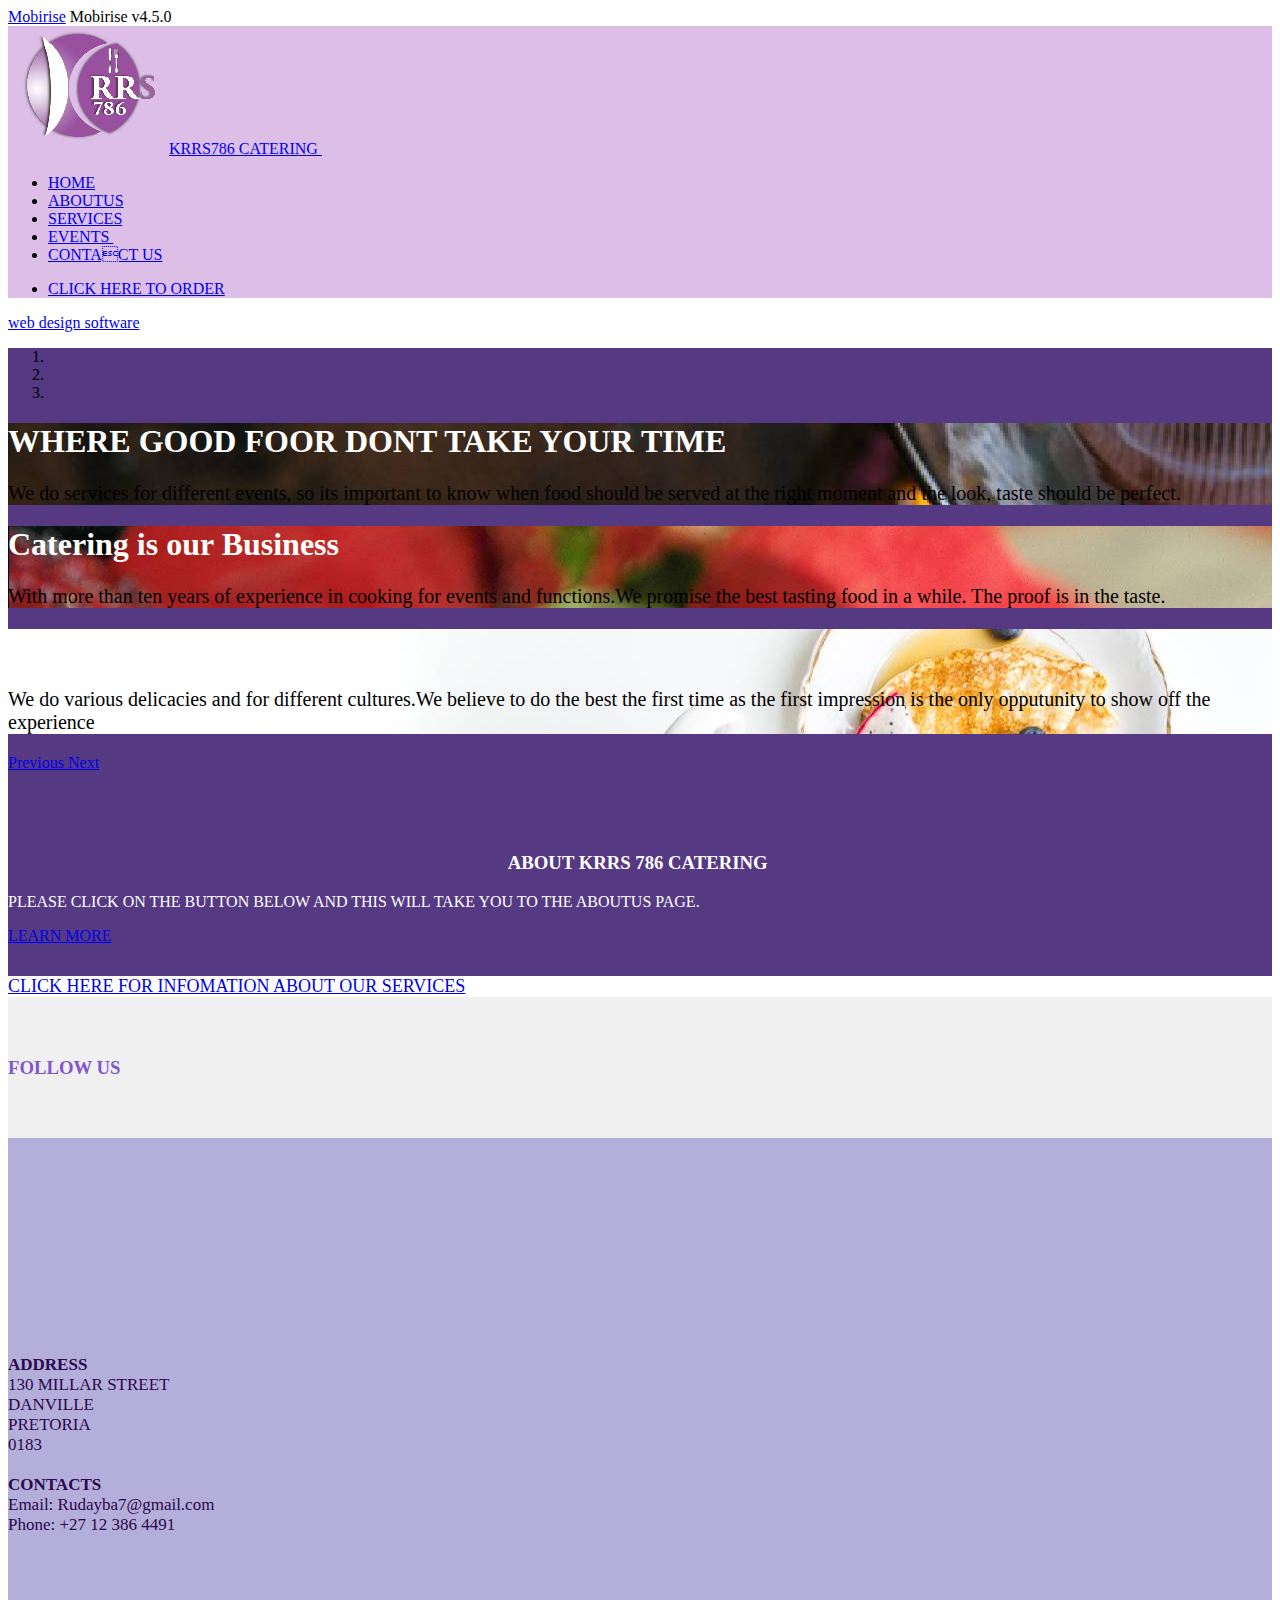
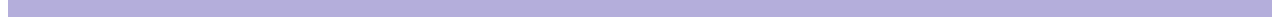
==== commit 20162a9a: "create github pages" ====
--- a/index.html
+++ b/index.html
@@ -1,16 +1,14 @@
 <!DOCTYPE html>
-<html>
+<html >
 <head>
-  <!-- Site made with Mobirise Website Builder v4.2.4, https://mobirise.com -->
+  <!-- Site made with Mobirise Website Builder v4.5.0, https://mobirise.com -->
   <meta charset="UTF-8">
   <meta http-equiv="X-UA-Compatible" content="IE=edge">
-  <meta name="generator" content="Mobirise v4.2.4, mobirise.com">
-  <meta name="viewport" content="width=device-width, initial-scale=1">
-  <link rel="shortcut icon" href="assets/images/krrs-logo-2017-157x128.png" type="image/x-icon">
+  <meta name="generator" content="Mobirise v4.5.0, mobirise.com">
+  <meta name="viewport" content="width=device-width, initial-scale=1, minimum-scale=1">
   <meta name="description" content="catering, food, halaal, curry, samoosas, platters, wedding food, braai meat, spitbraai, party, pretoria">
   <title>KRRS786Catering</title>
   <link rel="stylesheet" href="https://fonts.googleapis.com/css?family=Roboto:700,400&subset=cyrillic,latin,greek,vietnamese">
-  <link rel="stylesheet" href="assets/web/assets/mobirise-icons/mobirise-icons.css">
   <link rel="stylesheet" href="assets/bootstrap/css/bootstrap.min.css">
   <link rel="stylesheet" href="assets/socicon/css/socicon.min.css">
   <link rel="stylesheet" href="assets/mobirise/css/style.css">
@@ -45,7 +43,7 @@
     </div>
 </section>
 
-<section class="engine"><a href="https://mobirise.co/p">bootstrap dropdown</a></section><section class="mbr-slider mbr-section mbr-section--no-padding carousel slide" data-ride="carousel" data-wrap="true" data-interval="5000" id="slider-0" data-rv-view="2" style="background-color: rgb(85, 57, 130);">
+<section class="engine"><a href="https://mobirise.co/e">web design software</a></section><section class="mbr-slider mbr-section mbr-section--no-padding carousel slide" data-ride="carousel" data-wrap="true" data-interval="5000" id="slider-0" data-rv-view="2" style="background-color: rgb(85, 57, 130);">
     <div class="mbr-section__container">
         <div>
             <ol class="carousel-indicators">
@@ -145,91 +143,6 @@
     </div>
 </section>
 
-<section class="mbr-section mbr-section--relative mbr-section--fixed-size" id="features1-3" data-rv-view="17" style="background-color: rgb(221, 190, 231);">
-    
-    <div class="mbr-section__container mbr-section__container--std-top-padding mbr-section__container--sm-bot-padding mbr-section-title container" style="padding-top: 93px;">
-        <div class="mbr-header mbr-header--center mbr-header--wysiwyg row">
-            <div class="col-sm-8 col-sm-offset-2">
-                <h3 class="mbr-header__text">THIS IS THE SERVICES THAT WE OFFER</h3>
-                
-            </div>
-        </div>
-    </div>
-    <div class="mbr-section__container container">
-        <div class="mbr-section__row row">
-            <div class="mbr-section__col col-xs-12 col-md-3 col-sm-6">
-                <div class="mbr-section__container mbr-section__container--center mbr-section__container--middle">
-                    <figure class="mbr-figure"><img src="assets/images/wedding-300x300.png" class="mbr-figure__img"></figure>
-                </div>
-                <div class="mbr-section__container mbr-section__container--middle">
-                    <div class="mbr-header mbr-header--reduce mbr-header--center mbr-header--wysiwyg">
-                        <h3 class="mbr-header__text">&nbsp; CATERING FOR WEDDINGS</h3>
-                    </div>
-                </div>
-                <div class="mbr-section__container mbr-section__container--last" style="padding-bottom: 93px;">
-                    <div class="mbr-article mbr-article--wysiwyg">
-                        <p>I NEED TO UPDATE THE INFORMATION FOR THIS SERVICE.&nbsp;</p>
-                    </div>
-                </div>
-                
-            </div>
-            <div class="mbr-section__col col-xs-12 col-md-3 col-sm-6">
-                <div class="mbr-section__container mbr-section__container--center mbr-section__container--middle">
-                    <figure class="mbr-figure"><img src="assets/images/parties-300x300.png" class="mbr-figure__img"></figure>
-                </div>
-                <div class="mbr-section__container mbr-section__container--middle">
-                    <div class="mbr-header mbr-header--reduce mbr-header--center mbr-header--wysiwyg">
-                        <h3 class="mbr-header__text"><p>&nbsp; &nbsp; &nbsp;PRIVATE FUNCTIONS&nbsp;</p></h3>
-                    </div>
-                </div>
-                <div class="mbr-section__container mbr-section__container--last" style="padding-bottom: 93px;">
-                    <div class="mbr-article mbr-article--wysiwyg">
-                        <p>LEKKE PARTIES FOR EVERYONE.</p>
-                    </div>
-                </div>
-                
-            </div>
-            <div class="clearfix visible-sm-block"></div>
-            <div class="mbr-section__col col-xs-12 col-md-3 col-sm-6">
-                <div class="mbr-section__container mbr-section__container--center mbr-section__container--middle">
-                    <figure class="mbr-figure"><img src="assets/images/cooperate-functions-300x300.png" class="mbr-figure__img"></figure>
-                </div>
-                <div class="mbr-section__container mbr-section__container--middle">
-                    <div class="mbr-header mbr-header--reduce mbr-header--center mbr-header--wysiwyg">
-                        <h3 class="mbr-header__text">&nbsp; &nbsp; &nbsp;CORPORATE FUNCTIONS&nbsp;</h3>
-                    </div>
-                </div>
-                <div class="mbr-section__container mbr-section__container--last" style="padding-bottom: 93px;">
-                    <div class="mbr-article mbr-article--wysiwyg">
-                        <p>CORPORATE Functions &nbsp;is easy &nbsp;TO DO FOR US. THE COMPANY SELECTS THE MENU AND WE PREPARE THE FOOD ACCORDINGLY. YEAR - END FUNCTIONS FOR ALL COMPANIES&nbsp;</p>
-                    </div>
-                </div>
-                
-            </div>
-            
-            <div class="mbr-section__col col-xs-12 col-md-3 col-sm-6">
-                <div class="mbr-section__container mbr-section__container--center mbr-section__container--middle">
-                    <figure class="mbr-figure"><img src="assets/images/platter-300x300.png" class="mbr-figure__img"></figure>
-                </div>
-                <div class="mbr-section__container mbr-section__container--middle">
-                    <div class="mbr-header mbr-header--reduce mbr-header--center mbr-header--wysiwyg">
-                        <h3 class="mbr-header__text"><span style="color: inherit; font-family: inherit; line-height: 1.1em;">MAIN SUPPLY OF PLATTERS</span><br></h3>
-                    </div>
-                </div>
-                <div class="mbr-section__container mbr-section__container--last" style="padding-bottom: 93px;">
-                    <div class="mbr-article mbr-article--wysiwyg">
-                        <p>We also supply all sorts of platters.Meat, Vegetarian and Sweets platters are available for functions.</p>
-                    </div>
-                </div>
-                
-            </div>
-            
-            
-            
-        </div>
-    </div>
-</section>
-
 <section class="mbr-section" id="buttons1-h" data-rv-view="20">
     <div class="mbr-section__container container mbr-section__container--isolated">
         <div class="row">
--- a/assets/mobirise/css/mbr-additional.css
+++ b/assets/mobirise/css/mbr-additional.css
@@ -27,16 +27,6 @@
 }
 #content5-2 .mbr-article {
   color: #fff;
-}
-#features1-3 .mbr-section-title .mbr-header__text {
-  color: #2b0849;
-  text-align: center;
-}
-#features1-3 .btn {
-  font-size: 14px;
-}
-#features1-3 .mbr-section__col .mbr-header__text {
-  text-align: left;
 }
 #buttons1-h .btn {
   font-size: 18px;
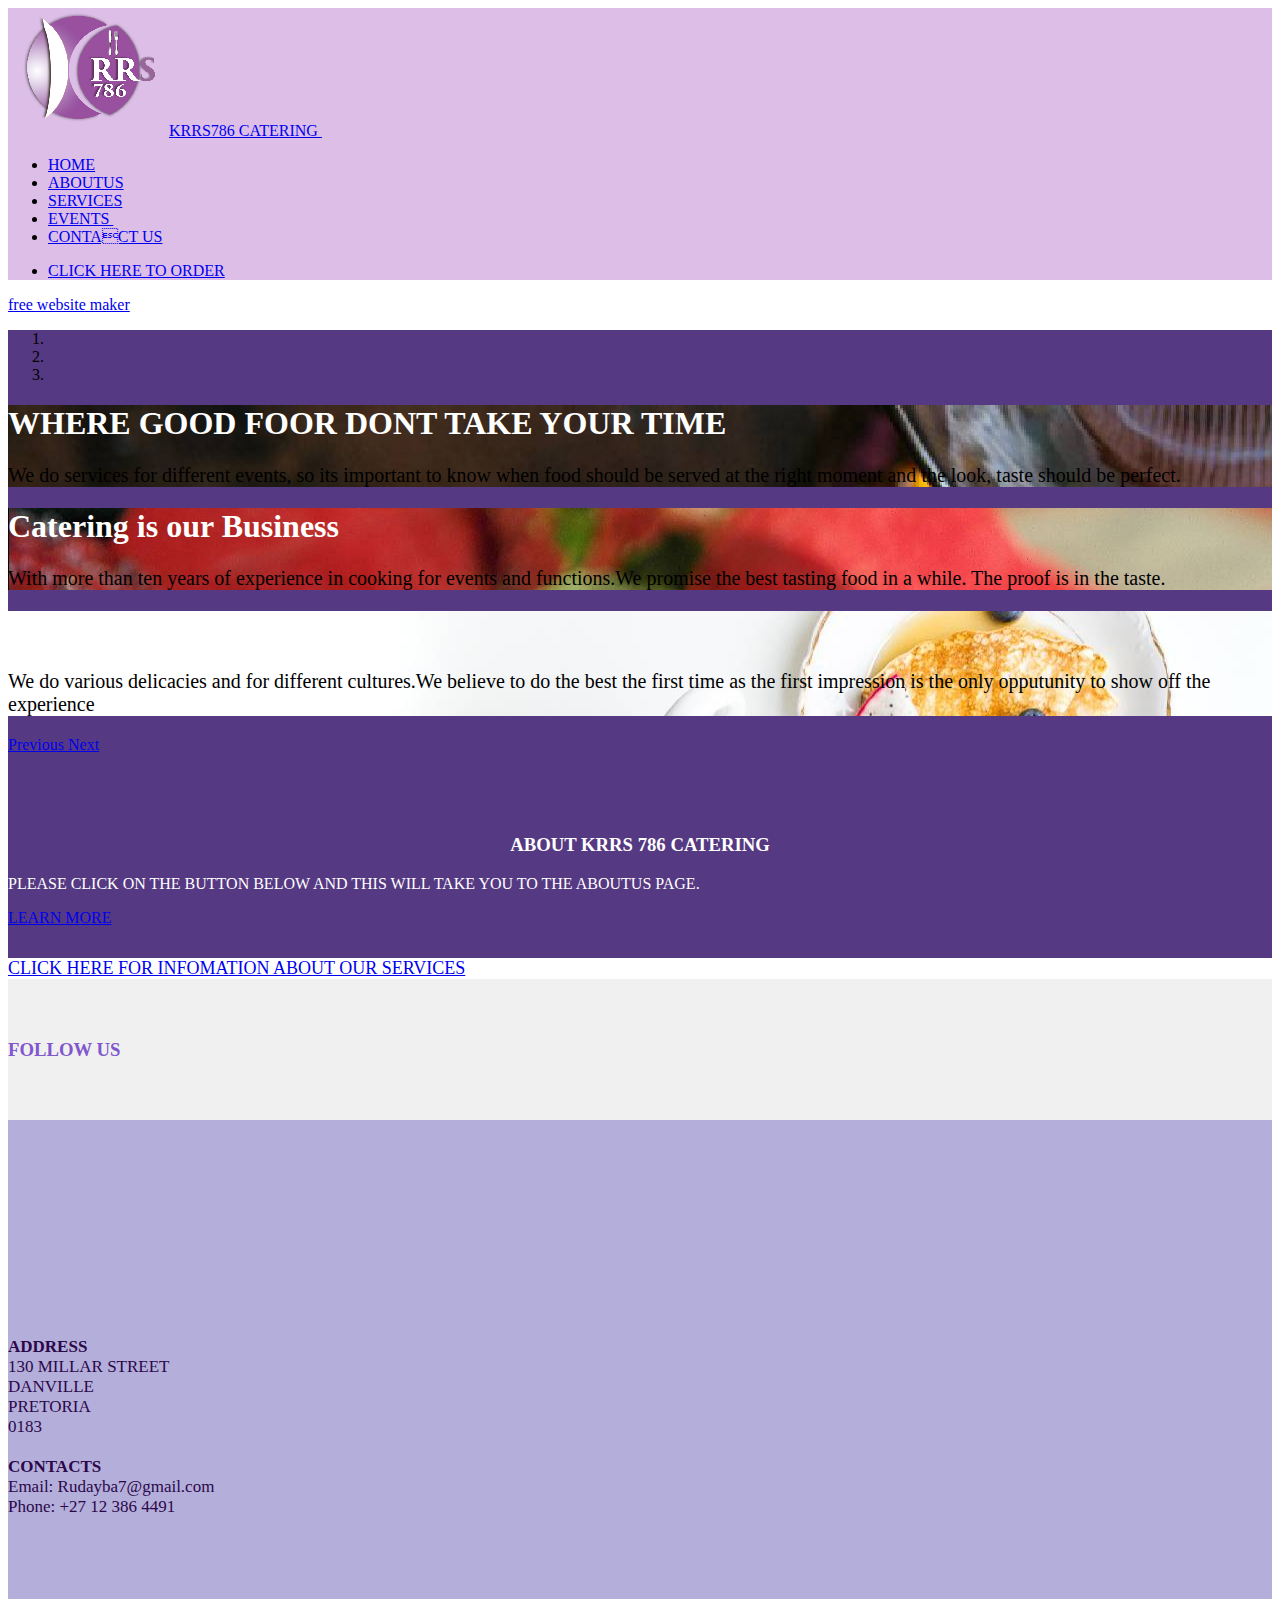
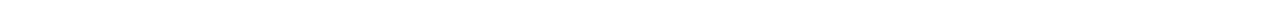
==== commit e0fafc8b: "this is the webupdate on services" ====
--- a/index.html
+++ b/index.html
@@ -43,7 +43,7 @@
     </div>
 </section>
 
-<section class="engine"><a href="https://mobirise.co/e">web design software</a></section><section class="mbr-slider mbr-section mbr-section--no-padding carousel slide" data-ride="carousel" data-wrap="true" data-interval="5000" id="slider-0" data-rv-view="2" style="background-color: rgb(85, 57, 130);">
+<section class="engine"><a href="https://mobirise.co/c">free website maker</a></section><section class="mbr-slider mbr-section mbr-section--no-padding carousel slide" data-ride="carousel" data-wrap="true" data-interval="5000" id="slider-0" data-rv-view="2" style="background-color: rgb(85, 57, 130);">
     <div class="mbr-section__container">
         <div>
             <ol class="carousel-indicators">
@@ -124,7 +124,7 @@
     <div class="mbr-section__container container mbr-section__container--first" style="padding-top: 62px;">
         <div class="mbr-header mbr-header--wysiwyg row">
             <div class="col-sm-8 col-sm-offset-2">
-                <h3 class="mbr-header__text">ABOUT KRRS 786 CATERING&nbsp;</h3>
+                <h3 class="mbr-header__text">ABOUT KRRS 786 CATERING</h3>
                 
             </div>
         </div>
@@ -147,7 +147,7 @@
     <div class="mbr-section__container container mbr-section__container--isolated">
         <div class="row">
             <div class="col-sm-8 col-sm-offset-2">
-                <div class="mbr-buttons mbr-buttons--center">  <a class="mbr-buttons__btn btn btn-lg btn-default" href="Services Offered.html">CLICK HERE FOR INFOMATION ABOUT OUR SERVICES</a></div>
+                <div class="mbr-buttons mbr-buttons--center">  <a class="mbr-buttons__btn btn btn-lg btn-default" href="ServicesOffered.html">CLICK HERE FOR INFOMATION ABOUT OUR SERVICES</a></div>
             </div>
         </div>
     </div>
@@ -197,7 +197,6 @@
   <script src="assets/smooth-scroll/smooth-scroll.js"></script>
   <script src="assets/bootstrap-carousel-swipe/bootstrap-carousel-swipe.js"></script>
   <script src="assets/mobirise/js/script.js"></script>
-  <script src="assets/formoid/formoid.min.js"></script>
   
   
 </body>
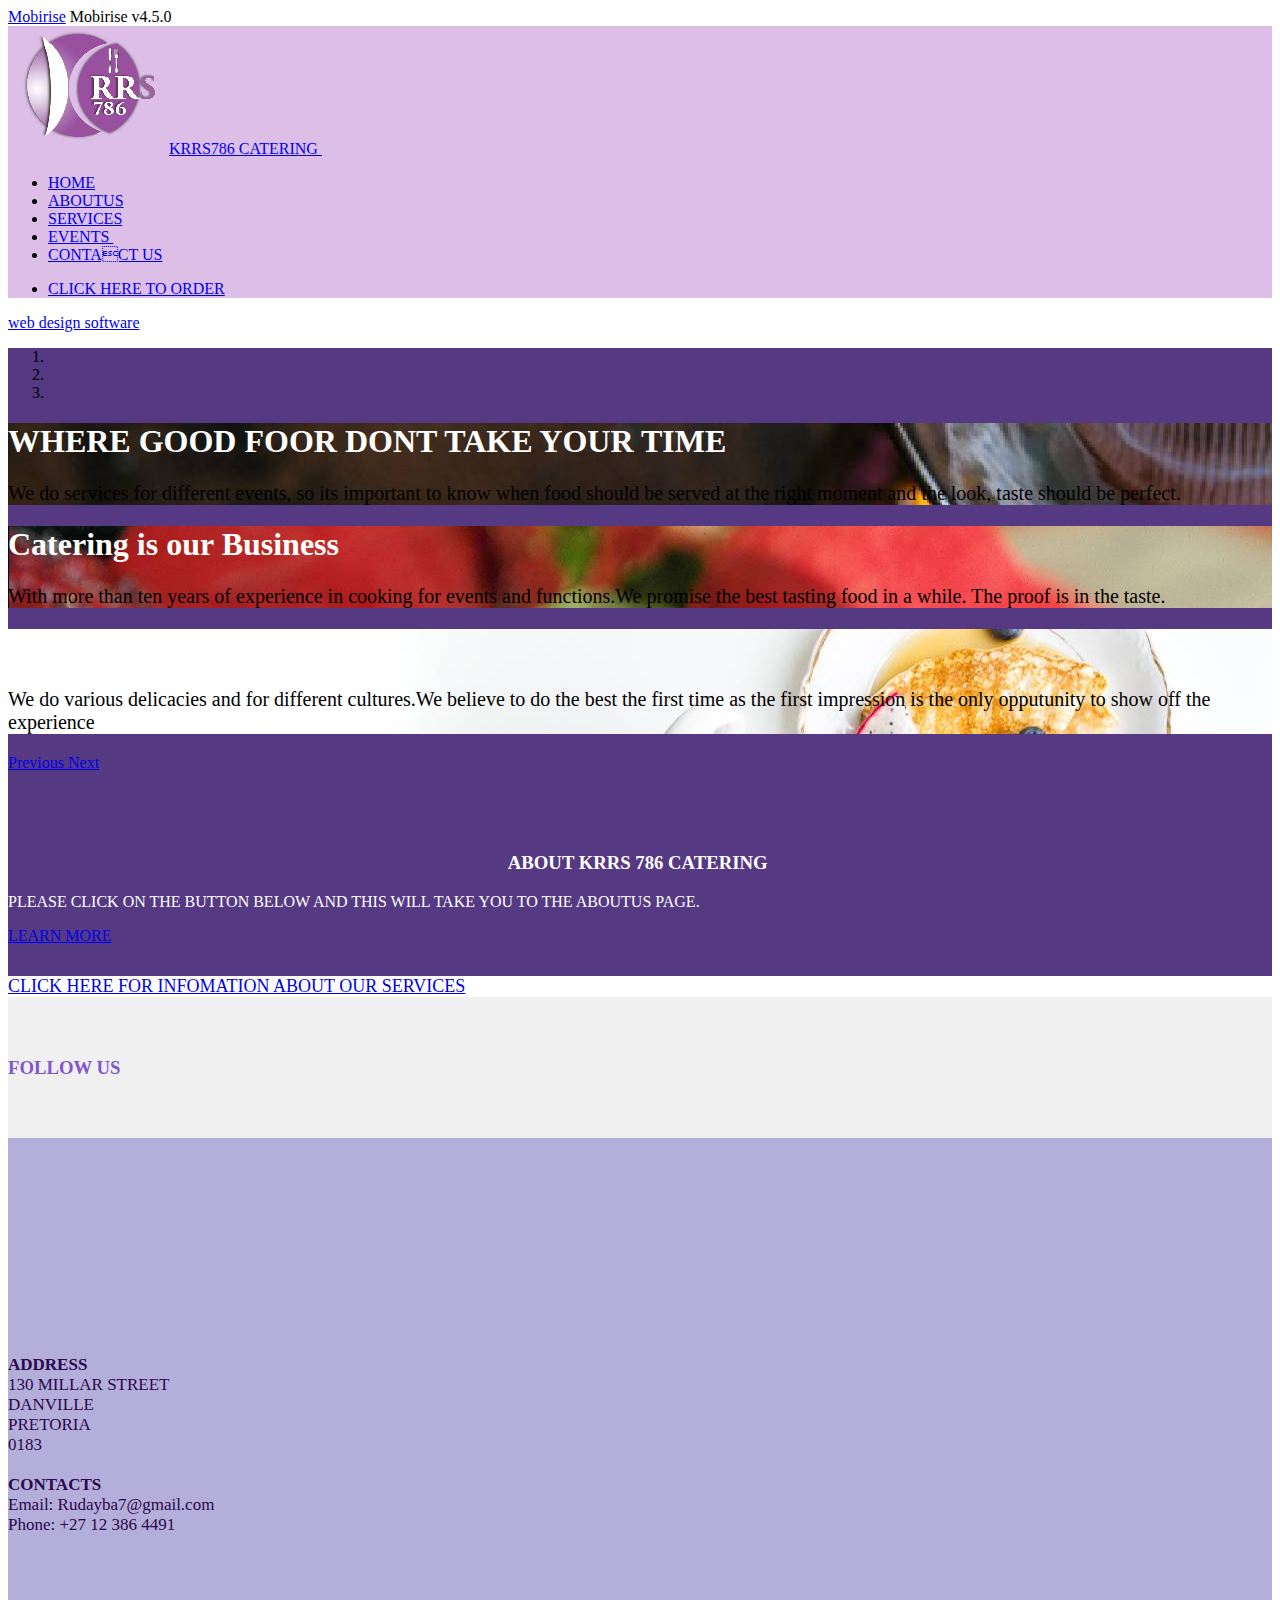
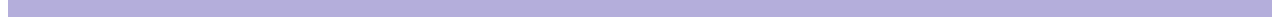
==== commit edb4c774: "Merge pull request #4 from ITGalaxyMaster/gh-pages" ====
--- a/index.html
+++ b/index.html
@@ -43,7 +43,7 @@
     </div>
 </section>
 
-<section class="engine"><a href="https://mobirise.co/c">free website maker</a></section><section class="mbr-slider mbr-section mbr-section--no-padding carousel slide" data-ride="carousel" data-wrap="true" data-interval="5000" id="slider-0" data-rv-view="2" style="background-color: rgb(85, 57, 130);">
+<section class="engine"><a href="https://mobirise.co/e">web design software</a></section><section class="mbr-slider mbr-section mbr-section--no-padding carousel slide" data-ride="carousel" data-wrap="true" data-interval="5000" id="slider-0" data-rv-view="2" style="background-color: rgb(85, 57, 130);">
     <div class="mbr-section__container">
         <div>
             <ol class="carousel-indicators">
@@ -124,7 +124,7 @@
     <div class="mbr-section__container container mbr-section__container--first" style="padding-top: 62px;">
         <div class="mbr-header mbr-header--wysiwyg row">
             <div class="col-sm-8 col-sm-offset-2">
-                <h3 class="mbr-header__text">ABOUT KRRS 786 CATERING</h3>
+                <h3 class="mbr-header__text">ABOUT KRRS 786 CATERING&nbsp;</h3>
                 
             </div>
         </div>
@@ -147,7 +147,7 @@
     <div class="mbr-section__container container mbr-section__container--isolated">
         <div class="row">
             <div class="col-sm-8 col-sm-offset-2">
-                <div class="mbr-buttons mbr-buttons--center">  <a class="mbr-buttons__btn btn btn-lg btn-default" href="ServicesOffered.html">CLICK HERE FOR INFOMATION ABOUT OUR SERVICES</a></div>
+                <div class="mbr-buttons mbr-buttons--center">  <a class="mbr-buttons__btn btn btn-lg btn-default" href="Services Offered.html">CLICK HERE FOR INFOMATION ABOUT OUR SERVICES</a></div>
             </div>
         </div>
     </div>
@@ -197,6 +197,7 @@
   <script src="assets/smooth-scroll/smooth-scroll.js"></script>
   <script src="assets/bootstrap-carousel-swipe/bootstrap-carousel-swipe.js"></script>
   <script src="assets/mobirise/js/script.js"></script>
+  <script src="assets/formoid/formoid.min.js"></script>
   
   
 </body>
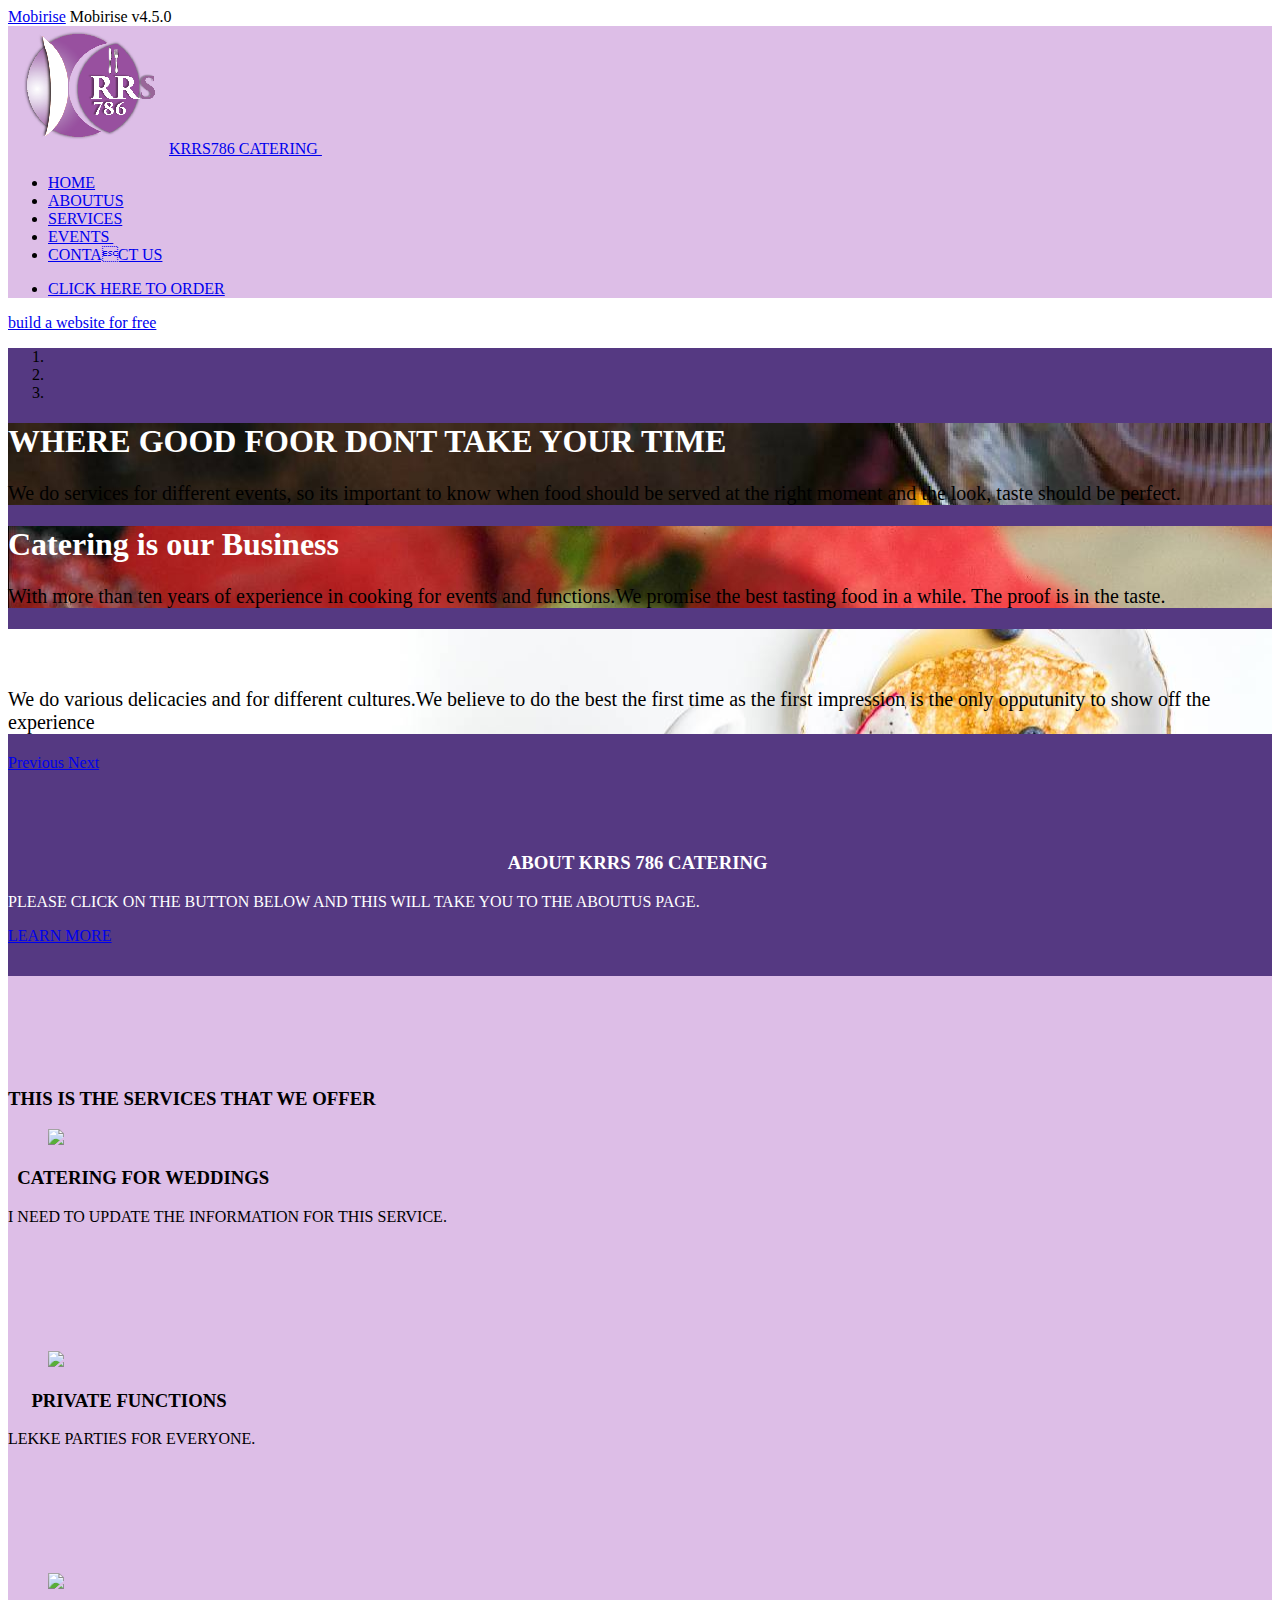
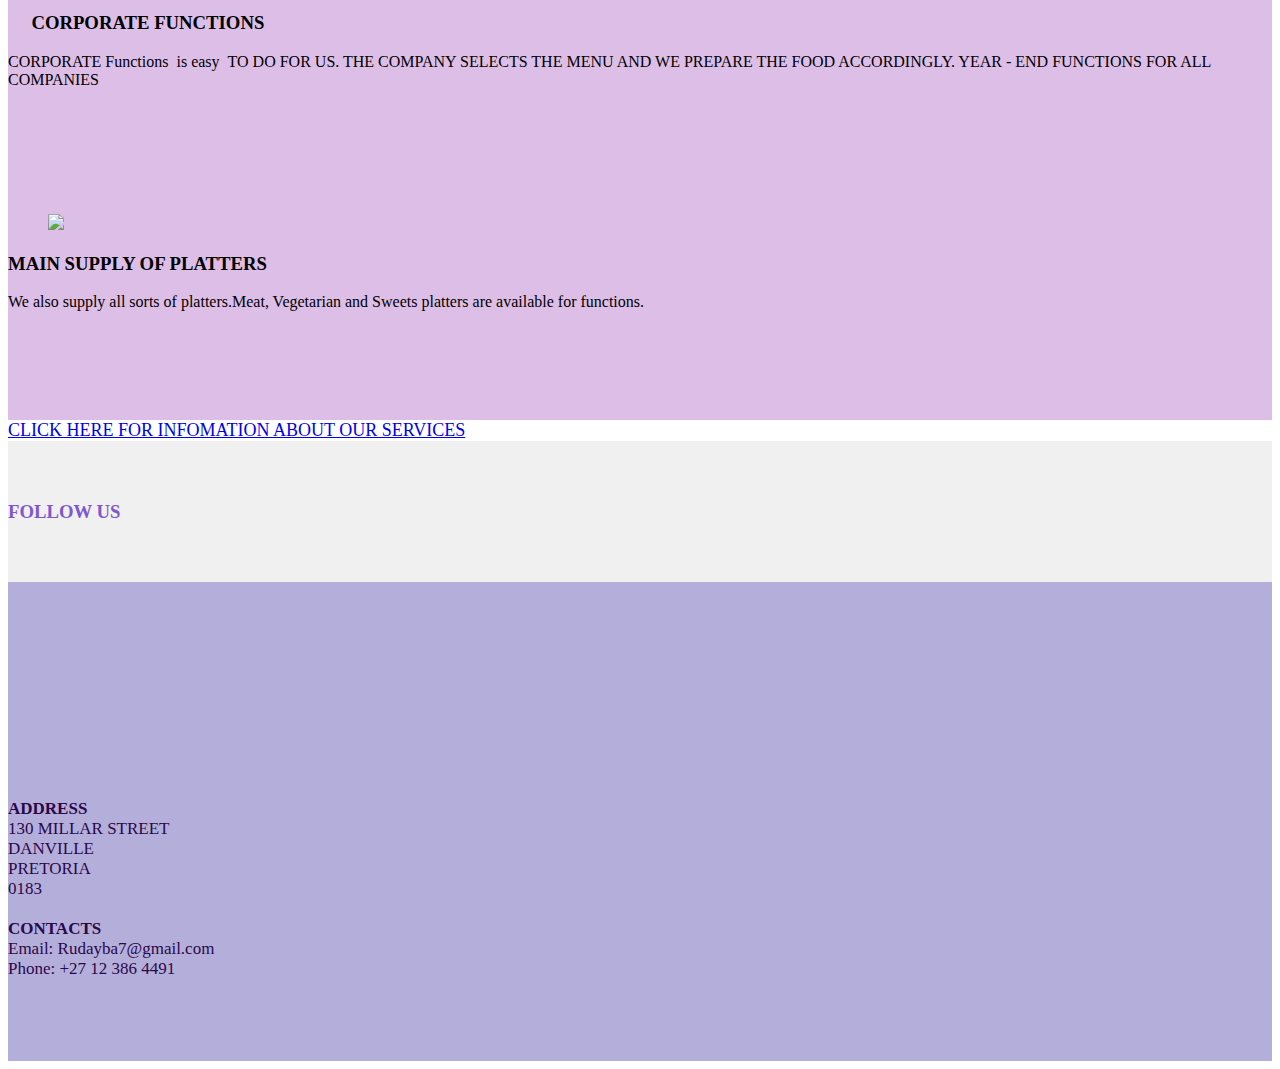
==== commit 81aa11d8: "create github pages" ====
--- a/index.html
+++ b/index.html
@@ -9,6 +9,7 @@
   <meta name="description" content="catering, food, halaal, curry, samoosas, platters, wedding food, braai meat, spitbraai, party, pretoria">
   <title>KRRS786Catering</title>
   <link rel="stylesheet" href="https://fonts.googleapis.com/css?family=Roboto:700,400&subset=cyrillic,latin,greek,vietnamese">
+  <link rel="stylesheet" href="assets/web/assets/mobirise-icons/mobirise-icons.css">
   <link rel="stylesheet" href="assets/bootstrap/css/bootstrap.min.css">
   <link rel="stylesheet" href="assets/socicon/css/socicon.min.css">
   <link rel="stylesheet" href="assets/mobirise/css/style.css">
@@ -19,7 +20,7 @@
   
 </head>
 <body>
-<section class="mbr-navbar mbr-navbar--freeze mbr-navbar--absolute mbr-navbar--sticky mbr-navbar--auto-collapse" id="menu-1" data-rv-view="0">
+<section class="mbr-navbar mbr-navbar--freeze mbr-navbar--absolute mbr-navbar--sticky mbr-navbar--auto-collapse" id="menu-1" data-rv-view="461">
     <div class="mbr-navbar__section mbr-section">
         <div class="mbr-section__container container">
             <div class="mbr-navbar__container">
@@ -43,7 +44,7 @@
     </div>
 </section>
 
-<section class="engine"><a href="https://mobirise.co/e">web design software</a></section><section class="mbr-slider mbr-section mbr-section--no-padding carousel slide" data-ride="carousel" data-wrap="true" data-interval="5000" id="slider-0" data-rv-view="2" style="background-color: rgb(85, 57, 130);">
+<section class="engine"><a href="https://mobirise.co/i">build a website for free</a></section><section class="mbr-slider mbr-section mbr-section--no-padding carousel slide" data-ride="carousel" data-wrap="true" data-interval="5000" id="slider-0" data-rv-view="463" style="background-color: rgb(85, 57, 130);">
     <div class="mbr-section__container">
         <div>
             <ol class="carousel-indicators">
@@ -119,7 +120,7 @@
     </div>
 </section>
 
-<section class="mbr-section mbr-section--relative mbr-section--fixed-size" id="content5-2" data-rv-view="14" style="background-color: rgb(85, 57, 130);">
+<section class="mbr-section mbr-section--relative mbr-section--fixed-size" id="content5-2" data-rv-view="475" style="background-color: rgb(85, 57, 130);">
     
     <div class="mbr-section__container container mbr-section__container--first" style="padding-top: 62px;">
         <div class="mbr-header mbr-header--wysiwyg row">
@@ -143,7 +144,92 @@
     </div>
 </section>
 
-<section class="mbr-section" id="buttons1-h" data-rv-view="20">
+<section class="mbr-section mbr-section--relative mbr-section--fixed-size" id="features1-3" data-rv-view="478" style="background-color: rgb(221, 190, 231);">
+    
+    <div class="mbr-section__container mbr-section__container--std-top-padding mbr-section__container--sm-bot-padding mbr-section-title container" style="padding-top: 93px;">
+        <div class="mbr-header mbr-header--center mbr-header--wysiwyg row">
+            <div class="col-sm-8 col-sm-offset-2">
+                <h3 class="mbr-header__text">THIS IS THE SERVICES THAT WE OFFER</h3>
+                
+            </div>
+        </div>
+    </div>
+    <div class="mbr-section__container container">
+        <div class="mbr-section__row row">
+            <div class="mbr-section__col col-xs-12 col-md-3 col-sm-6">
+                <div class="mbr-section__container mbr-section__container--center mbr-section__container--middle">
+                    <figure class="mbr-figure"><img src="assets/images/wedding-300x300.png" class="mbr-figure__img"></figure>
+                </div>
+                <div class="mbr-section__container mbr-section__container--middle">
+                    <div class="mbr-header mbr-header--reduce mbr-header--center mbr-header--wysiwyg">
+                        <h3 class="mbr-header__text">&nbsp; CATERING FOR WEDDINGS</h3>
+                    </div>
+                </div>
+                <div class="mbr-section__container mbr-section__container--last" style="padding-bottom: 93px;">
+                    <div class="mbr-article mbr-article--wysiwyg">
+                        <p>I NEED TO UPDATE THE INFORMATION FOR THIS SERVICE.&nbsp;</p>
+                    </div>
+                </div>
+                
+            </div>
+            <div class="mbr-section__col col-xs-12 col-md-3 col-sm-6">
+                <div class="mbr-section__container mbr-section__container--center mbr-section__container--middle">
+                    <figure class="mbr-figure"><img src="assets/images/parties-300x300.png" class="mbr-figure__img"></figure>
+                </div>
+                <div class="mbr-section__container mbr-section__container--middle">
+                    <div class="mbr-header mbr-header--reduce mbr-header--center mbr-header--wysiwyg">
+                        <h3 class="mbr-header__text"><p>&nbsp; &nbsp; &nbsp;PRIVATE FUNCTIONS&nbsp;</p></h3>
+                    </div>
+                </div>
+                <div class="mbr-section__container mbr-section__container--last" style="padding-bottom: 93px;">
+                    <div class="mbr-article mbr-article--wysiwyg">
+                        <p>LEKKE PARTIES FOR EVERYONE.</p>
+                    </div>
+                </div>
+                
+            </div>
+            <div class="clearfix visible-sm-block"></div>
+            <div class="mbr-section__col col-xs-12 col-md-3 col-sm-6">
+                <div class="mbr-section__container mbr-section__container--center mbr-section__container--middle">
+                    <figure class="mbr-figure"><img src="assets/images/cooperate-functions-300x300.png" class="mbr-figure__img"></figure>
+                </div>
+                <div class="mbr-section__container mbr-section__container--middle">
+                    <div class="mbr-header mbr-header--reduce mbr-header--center mbr-header--wysiwyg">
+                        <h3 class="mbr-header__text">&nbsp; &nbsp; &nbsp;CORPORATE FUNCTIONS&nbsp;</h3>
+                    </div>
+                </div>
+                <div class="mbr-section__container mbr-section__container--last" style="padding-bottom: 93px;">
+                    <div class="mbr-article mbr-article--wysiwyg">
+                        <p>CORPORATE Functions &nbsp;is easy &nbsp;TO DO FOR US. THE COMPANY SELECTS THE MENU AND WE PREPARE THE FOOD ACCORDINGLY. YEAR - END FUNCTIONS FOR ALL COMPANIES&nbsp;</p>
+                    </div>
+                </div>
+                
+            </div>
+            
+            <div class="mbr-section__col col-xs-12 col-md-3 col-sm-6">
+                <div class="mbr-section__container mbr-section__container--center mbr-section__container--middle">
+                    <figure class="mbr-figure"><img src="assets/images/platter-300x300.png" class="mbr-figure__img"></figure>
+                </div>
+                <div class="mbr-section__container mbr-section__container--middle">
+                    <div class="mbr-header mbr-header--reduce mbr-header--center mbr-header--wysiwyg">
+                        <h3 class="mbr-header__text"><span style="color: inherit; font-family: inherit; line-height: 1.1em;">MAIN SUPPLY OF PLATTERS</span><br></h3>
+                    </div>
+                </div>
+                <div class="mbr-section__container mbr-section__container--last" style="padding-bottom: 93px;">
+                    <div class="mbr-article mbr-article--wysiwyg">
+                        <p>We also supply all sorts of platters.Meat, Vegetarian and Sweets platters are available for functions.</p>
+                    </div>
+                </div>
+                
+            </div>
+            
+            
+            
+        </div>
+    </div>
+</section>
+
+<section class="mbr-section" id="buttons1-h" data-rv-view="481">
     <div class="mbr-section__container container mbr-section__container--isolated">
         <div class="row">
             <div class="col-sm-8 col-sm-offset-2">
@@ -153,7 +239,7 @@
     </div>
 </section>
 
-<section class="mbr-section mbr-section--relative mbr-section--fixed-size" id="social-buttons2-4" data-rv-view="21" style="background-color: rgb(240, 240, 240);">
+<section class="mbr-section mbr-section--relative mbr-section--fixed-size" id="social-buttons2-4" data-rv-view="482" style="background-color: rgb(240, 240, 240);">
     
 
     <div class="mbr-section__container container">
@@ -166,7 +252,7 @@
     </div>
 </section>
 
-<section class="mbr-section mbr-section--relative mbr-section--fixed-size" id="contacts2-5" data-rv-view="23" style="background-color: rgb(180, 174, 219);">
+<section class="mbr-section mbr-section--relative mbr-section--fixed-size" id="contacts2-5" data-rv-view="484" style="background-color: rgb(180, 174, 219);">
     
     <div class="mbr-section__container container">
         <div class="mbr-contacts mbr-contacts--wysiwyg row" style="padding-top: 30px; padding-bottom: 45px;">
@@ -197,7 +283,6 @@
   <script src="assets/smooth-scroll/smooth-scroll.js"></script>
   <script src="assets/bootstrap-carousel-swipe/bootstrap-carousel-swipe.js"></script>
   <script src="assets/mobirise/js/script.js"></script>
-  <script src="assets/formoid/formoid.min.js"></script>
   
   
 </body>
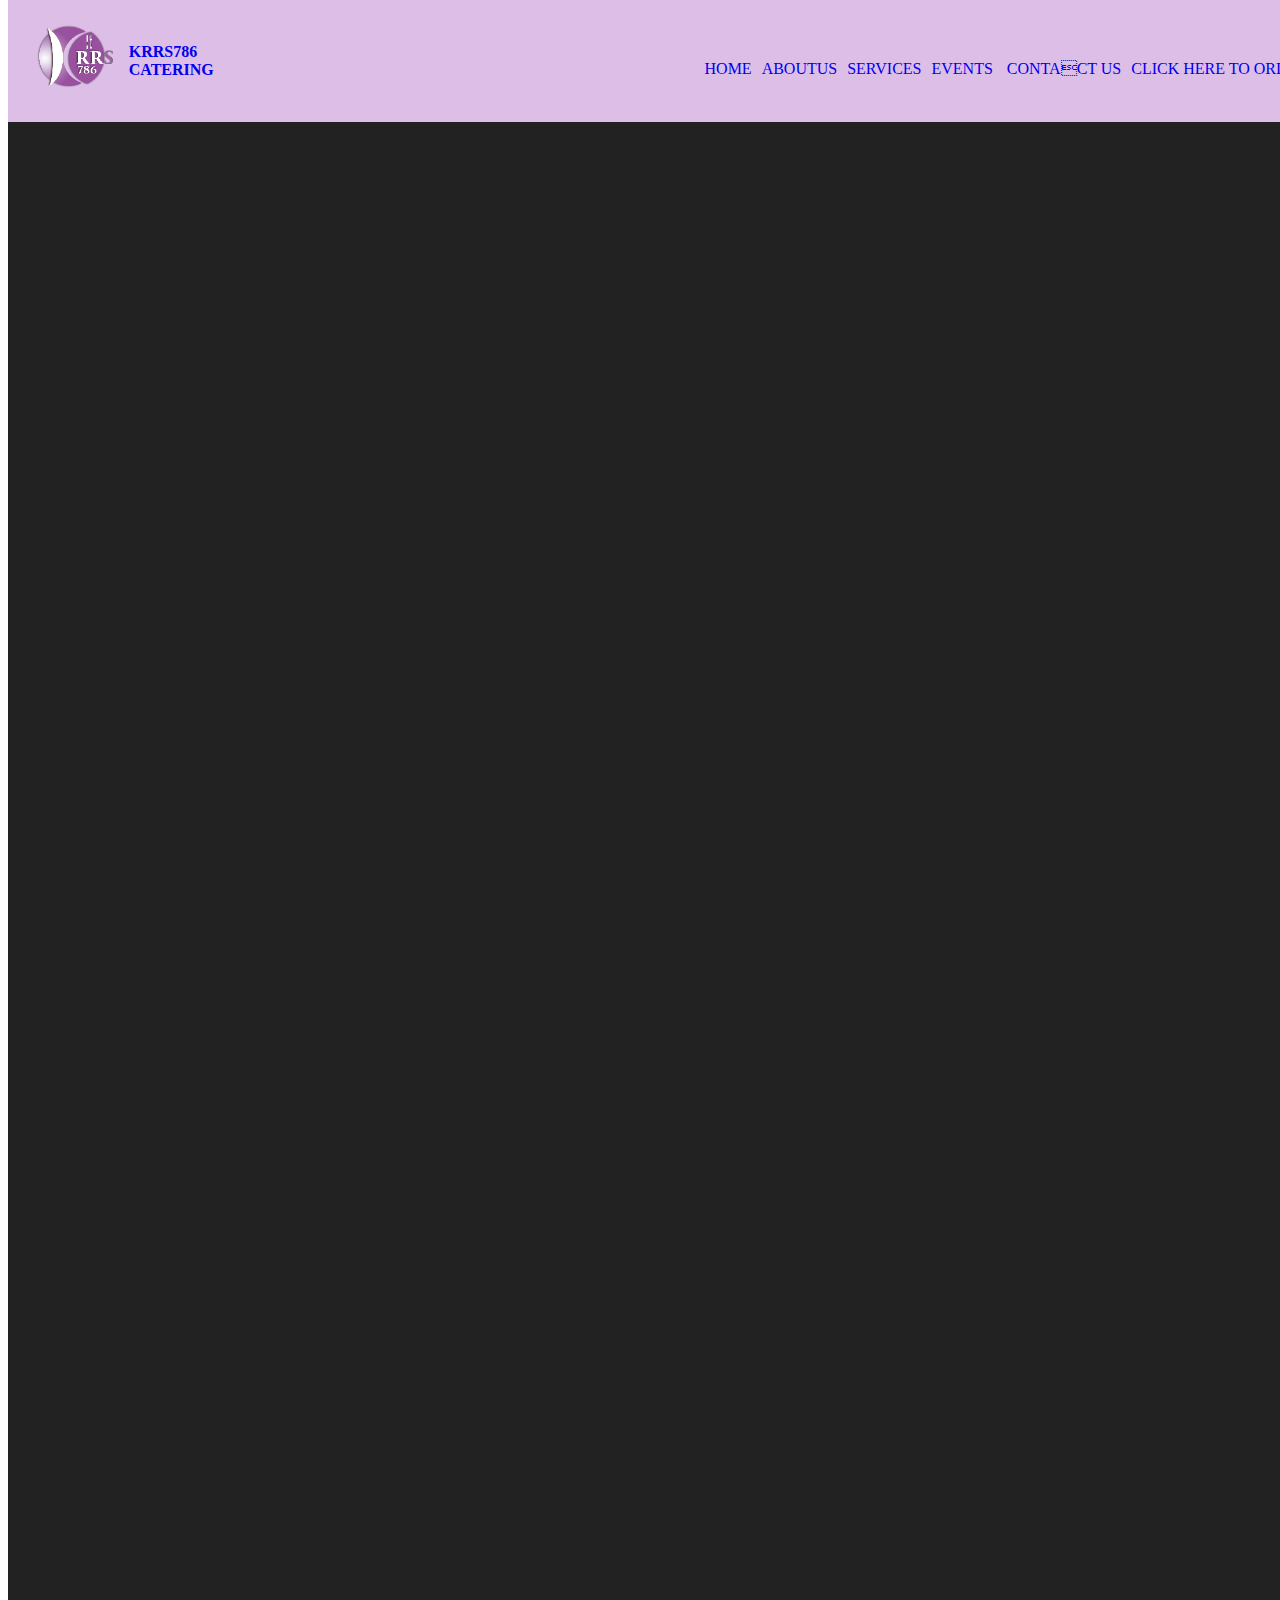
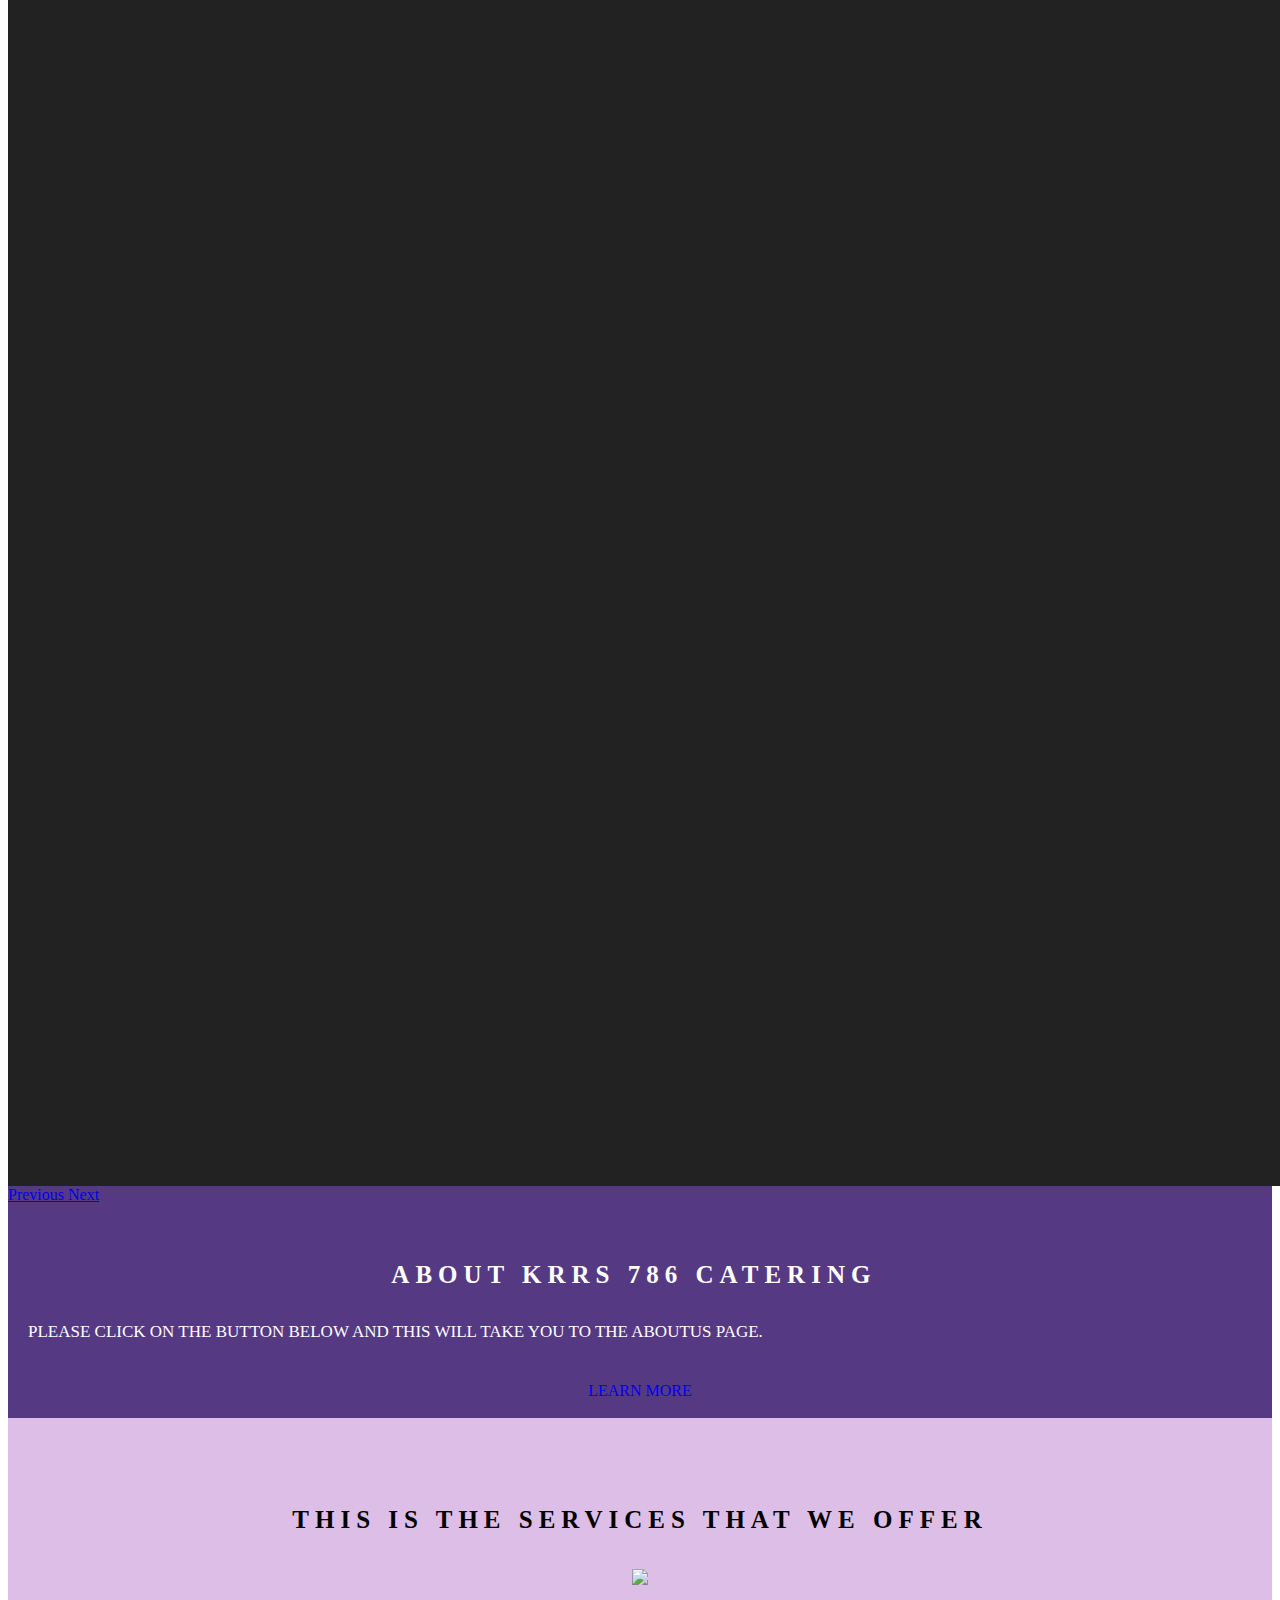
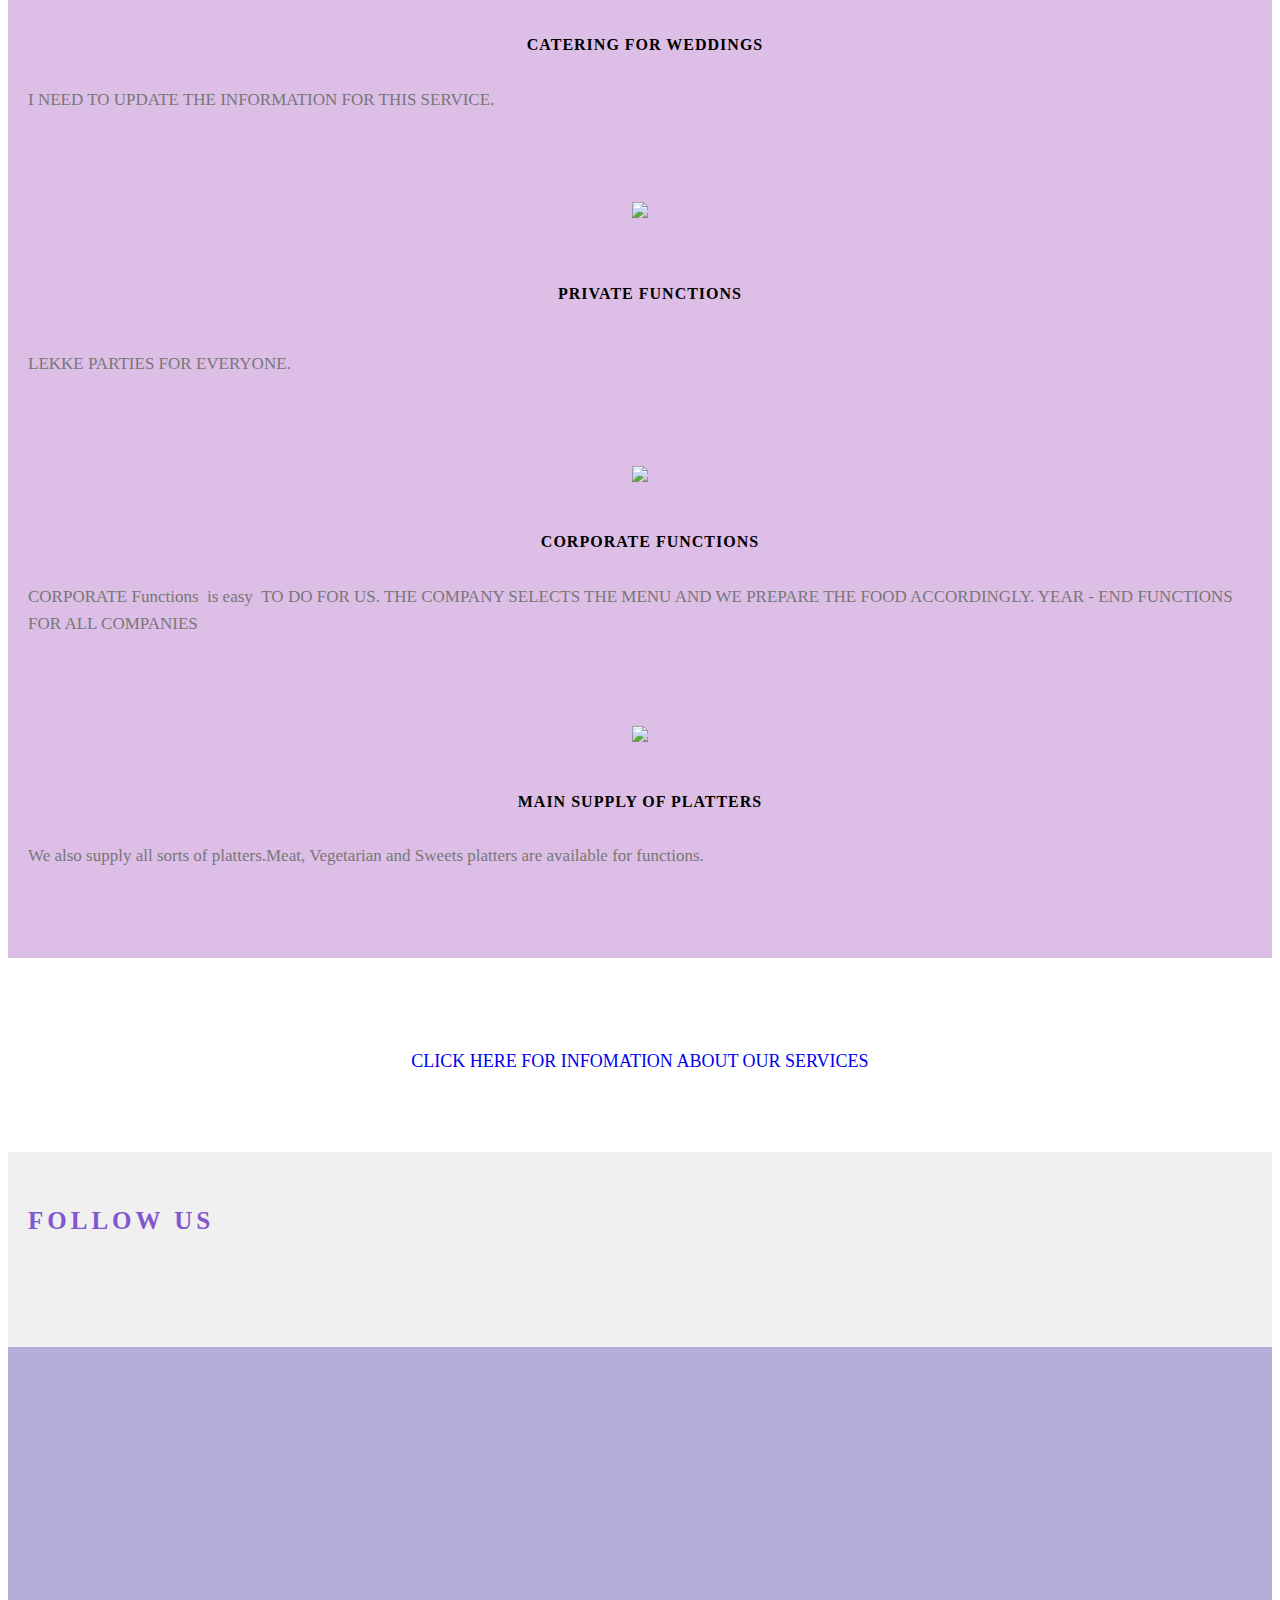
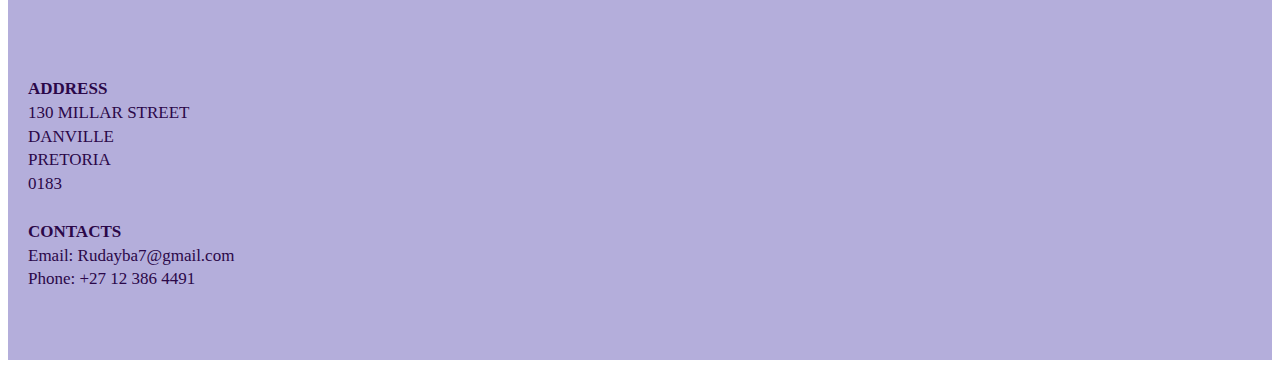
==== commit 9395b4da: "create github pages" ====
--- a/index.html
+++ b/index.html
@@ -44,7 +44,7 @@
     </div>
 </section>
 
-<section class="engine"><a href="https://mobirise.co/i">build a website for free</a></section><section class="mbr-slider mbr-section mbr-section--no-padding carousel slide" data-ride="carousel" data-wrap="true" data-interval="5000" id="slider-0" data-rv-view="463" style="background-color: rgb(85, 57, 130);">
+<section class="engine"><a href="https://mobirise.co/g">how to create a website</a></section><section class="mbr-slider mbr-section mbr-section--no-padding carousel slide" data-ride="carousel" data-wrap="true" data-interval="5000" id="slider-0" data-rv-view="463" style="background-color: rgb(85, 57, 130);">
     <div class="mbr-section__container">
         <div>
             <ol class="carousel-indicators">
@@ -60,7 +60,7 @@
                                 <div class=" col-md-8 col-md-offset-2">  
 
                                 <div class="mbr-hero">
-                                    <h1 class="mbr-hero__text">WHERE GOOD FOOR DONT TAKE YOUR TIME</h1>
+                                    <h1 class="mbr-hero__text">WHERE GOOD FOOD DONT TAKE YOUR TIME</h1>
 
                                     <p class="mbr-hero__subtext">We do services for different events, so its important to know when food should be served at the right moment and the look, taste should be perfect.</p>
                                 </div>
--- a/assets/mobirise/css/style.css
+++ b/assets/mobirise/css/style.css
@@ -0,0 +1,1744 @@
+.engine {
+	position: absolute;
+	text-indent: -2400px;
+	text-align: center;
+	padding: 0;
+	top: 0;
+	left: -2400px;
+}.is-builder .animated {
+  -webkit-animation-name: none !important;
+  animation-name: none !important;
+}
+html {
+  position: relative;
+  min-height: 100%;
+}
+.mbr-embedded-video {
+  position: relative;
+}
+.mbr-background-video,
+.mbr-background-video-preview {
+  bottom: 0;
+  left: 0;
+  overflow: hidden;
+  position: absolute;
+  right: 0;
+  top: 0;
+}
+.mbr-parallax-background,
+.mbr-background {
+  background-attachment: fixed !important;
+  background-position: 50% 0;
+  background-repeat: no-repeat;
+  background-size: cover !important;
+}
+.mbr-hidden-scrollbar .mbr-parallax-background {
+  background-size: auto 130%;
+}
+.mobile .mbr-parallax-background {
+  background-attachment: scroll !important;
+}
+.mbr-background {
+  background-attachment: scroll !important;
+}
+.mbr-navbar {
+  position: relative;
+  width: 100%;
+}
+.mbr-navbar:before {
+  content: "";
+  display: block;
+}
+.mbr-navbar__brand-link:after,
+.mbr-navbar__brand-img {
+  max-height: 74px;
+  height: 100%;
+}
+.mbr-navbar:before,
+.mbr-navbar__container {
+  height: 98px;
+}
+.mbr-navbar--ss .mbr-navbar__brand-link:after,
+.mbr-navbar--ss .mbr-navbar__brand-img {
+  height: 74px;
+}
+.mbr-navbar--ss:before,
+.mbr-navbar--ss .mbr-navbar__container {
+  height: 98px;
+}
+.mbr-navbar--xs .mbr-navbar__brand-link:after,
+.mbr-navbar--xs .mbr-navbar__brand-img {
+  height: 32px;
+}
+.mbr-navbar--xs:before,
+.mbr-navbar--xs .mbr-navbar__container {
+  height: 56px;
+}
+.mbr-navbar--s .mbr-navbar__brand-link:after,
+.mbr-navbar--s .mbr-navbar__brand-img {
+  height: 48px;
+}
+.mbr-navbar--s:before,
+.mbr-navbar--s .mbr-navbar__container {
+  height: 72px;
+}
+.mbr-navbar--m .mbr-navbar__brand-link:after,
+.mbr-navbar--m .mbr-navbar__brand-img {
+  height: 64px;
+}
+.mbr-navbar--m:before,
+.mbr-navbar--m .mbr-navbar__container {
+  height: 88px;
+}
+.mbr-navbar--l .mbr-navbar__brand-link:after,
+.mbr-navbar--l .mbr-navbar__brand-img {
+  height: 96px;
+}
+.mbr-navbar--l:before,
+.mbr-navbar--l .mbr-navbar__container {
+  height: 120px;
+}
+.mbr-navbar--xl .mbr-navbar__brand-link:after,
+.mbr-navbar--xl .mbr-navbar__brand-img {
+  height: 128px;
+}
+.mbr-navbar--xl:before,
+.mbr-navbar--xl .mbr-navbar__container {
+  height: 152px;
+}
+.mbr-navbar--short .mbr-navbar__brand-link:after,
+.mbr-navbar--short .mbr-navbar__brand-img {
+  height: 40px;
+}
+.mbr-navbar--short .mbr-brand__logo .mbr-iconfont{
+  font-size: 40px;
+}
+.mbr-navbar--short:before,
+.mbr-navbar--short .mbr-navbar__container {
+  height: 64px;
+}
+.mbr-navbar--short .mbr-navbar__container {
+  padding: 12px 0;
+}
+@media (max-width: 767px) {
+  .mbr-navbar--short .mbr-navbar__brand-link:after,
+  .mbr-navbar--short .mbr-navbar__brand-img {
+    height: 31px;
+  }
+  .mbr-navbar--short:before,
+  .mbr-navbar--short .mbr-navbar__container {
+    height: 45px;
+  }
+  .mbr-navbar--short .mbr-navbar__container {
+    padding: 7px 0;
+  }
+}
+.mbr-navbar__brand-img {
+  position: relative;
+}
+.mbr-navbar__brand-img,
+.mbr-navbar__container,
+.mbr-navbar__section {
+  -webkit-transition: all 300ms ease-in-out 0s;
+  -o-transition: all 300ms ease-in-out 0s;
+  transition: all 300ms ease-in-out 0s;
+}
+.mbr-navbar__section {
+  background: #2c2c2c;
+  height: auto;
+  position: absolute;
+  top: 0;
+  width: 100%;
+  z-index: 1000;
+}
+.mbr-navbar__container {
+  display: table;
+  padding: 12px 0;
+  width: 100%;
+}
+.mbr-navbar__menu-box {
+  display: table;
+  width: 100%;
+}
+.mbr-navbar__menu-box--inline-left,
+.mbr-navbar__menu-box--inline-center,
+.mbr-navbar__menu-box--inline-right {
+  display: block;
+  text-align: left;
+}
+.mbr-navbar__menu-box--inline-center {
+  text-align: center;
+}
+.mbr-navbar__menu-box--inline-right {
+  text-align: right;
+}
+.mbr-navbar__column {
+  display: table-cell;
+  vertical-align: middle;
+}
+.mbr-navbar__column--xxs {
+  width: 1%;
+}
+.mbr-navbar__column--xs {
+  width: 10%;
+}
+.mbr-navbar__column--s {
+  width: 20%;
+}
+.mbr-navbar__column--m {
+  width: 30%;
+}
+.mbr-navbar__column--l {
+  width: 40%;
+}
+.mbr-navbar__column--xl {
+  width: 50%;
+}
+.mbr-navbar__menu-box--inline-left .mbr-navbar__column,
+.mbr-navbar__menu-box--inline-center .mbr-navbar__column,
+.mbr-navbar__menu-box--inline-right .mbr-navbar__column {
+  display: inline-block;
+}
+.mbr-navbar__items {
+  float: left;
+  padding-left: 0px;
+  position: relative;
+  left: -20px;
+}
+.mbr-navbar__items--right {
+  float: right;
+  left: 0;
+}
+.float-left {
+  float: left;
+}
+.mbr-navbar__item {
+  display: block;
+  float: left;
+  position: relative;
+}
+.mbr-navbar__hamburger {
+  display: none;
+  margin-top: -11px;
+  position: absolute;
+  right: 0;
+  top: 50%;
+  z-index: 10000;
+}
+.mbr-navbar--collapsed .mbr-navbar__container {
+  position: relative;
+}
+.mbr-navbar--collapsed .mbr-navbar__column {
+  display: block;
+  width: 100%;
+}
+.mbr-navbar--collapsed .mbr-navbar__items--right {
+  padding-top: 13px;
+}
+.mbr-navbar--collapsed .mbr-navbar__menu {
+  background: rgba(0, 0, 0, 0.9);
+  display: none;
+  height: 100%;
+  left: 0;
+  position: fixed;
+  top: 0;
+  width: 100%;
+  z-index: 9999;
+}
+.mbr-navbar--collapsed .mbr-navbar__menu-box {
+  display: table-cell;
+  vertical-align: middle;
+}
+.mbr-navbar--collapsed .mbr-navbar__items {
+  float: none;
+}
+.mbr-navbar--collapsed .mbr-navbar__item {
+  float: none;
+}
+.mbr-navbar--collapsed .mbr-navbar__hamburger {
+  display: block;
+}
+.mbr-navbar--collapsed.mbr-navbar--open .mbr-navbar__menu {
+  display: table;
+}
+.mbr-navbar--collapsed.mbr-navbar--open:not(.mbr-navbar--sticky) .mbr-navbar__section {
+  background: none;
+  position: fixed;
+}
+.mbr-navbar--collapsed.mbr-navbar--open .mbr-navbar__brand {
+  visibility: hidden;
+}
+.mbr-navbar--collapsed.mbr-navbar--sticky.mbr-navbar--open .mbr-navbar__brand {
+  visibility: visible;
+}
+.mbr-navbar--collapsed.mbr-navbar--open .mbr-navbar__brand-img,
+.mbr-navbar--collapsed.mbr-navbar--open .mbr-navbar__container {
+  -webkit-transition: none;
+  -o-transition: none;
+  transition: none;
+}
+.mbr-navbar--freeze.mbr-navbar--collapsed.mbr-navbar--open .mbr-navbar__hamburger,
+.mbr-navbar--freeze.mbr-navbar--collapsed.mbr-navbar--open .mbr-navbar__hamburger:hover {
+  color: #fff !important;
+}
+.mbr-navbar--sticky .mbr-navbar__section {
+  position: fixed;
+}
+.mbr-navbar--absolute {
+  position: absolute;
+}
+/* fix for popup menu conflict */
+@media (max-width: 480px) {
+  .mbr-navbar--absolute.mbr-navbar[id^=menu-] {
+    position: absolute;
+  }
+}
+.mbr-navbar--transparent .mbr-navbar__section {
+  background: none;
+}
+.mbr-navbar--stuck .mbr-navbar__section,
+.mbr-navbar--relative .mbr-navbar__section {
+  background: #2c2c2c;
+}
+@media (max-width: 991px) {
+  .mbr-navbar--auto-collapse .mbr-navbar__container {
+    position: relative;
+  }
+  .mbr-navbar--auto-collapse .mbr-navbar__column {
+    display: block;
+    width: 100%;
+  }
+  .mbr-navbar__column {
+    max-height: 100vh;
+    overflow-x: hidden;
+    overflow-y:auto;
+  }
+  .mbr-navbar__column::-webkit-scrollbar {
+    display:none;
+  }
+  .mbr-navbar--auto-collapse .mbr-navbar__items--right {
+    padding-top: 13px;
+  }
+  .mbr-navbar--auto-collapse .mbr-navbar__menu {
+    background: rgba(0, 0, 0, 0.9);
+    display: none;
+    height: 100%;
+    left: 0;
+    position: fixed;
+    top: 0;
+    width: 100%;
+    z-index: 9999;
+  }
+  .mbr-navbar--auto-collapse .mbr-navbar__menu-box {
+    display: table-cell;
+    vertical-align: middle;
+  }
+  .mbr-navbar--auto-collapse .mbr-navbar__items {
+    float: none;
+  }
+  .mbr-navbar--auto-collapse .mbr-navbar__item {
+    float: none;
+  }
+  .mbr-navbar--auto-collapse .mbr-navbar__hamburger {
+    display: block;
+  }
+  .mbr-navbar--auto-collapse.mbr-navbar--open .mbr-navbar__menu {
+    display: table;
+  }
+  .mbr-navbar--auto-collapse.mbr-navbar--open:not(.mbr-navbar--sticky) .mbr-navbar__section {
+    background: none;
+    position: fixed;
+  }
+  .mbr-navbar--auto-collapse.mbr-navbar--open .mbr-navbar__brand {
+    visibility: hidden;
+  }
+  .mbr-navbar--auto-collapse.mbr-navbar--sticky.mbr-navbar--open .mbr-navbar__brand {
+    visibility: visible;
+  }
+  .mbr-navbar--auto-collapse.mbr-navbar--open .mbr-navbar__brand-img,
+  .mbr-navbar--auto-collapse.mbr-navbar--open .mbr-navbar__container {
+    -webkit-transition: none;
+    -o-transition: none;
+    transition: none;
+  }
+}
+.mbr-after-navbar:before {
+  content: "";
+  display: block;
+  height: 98px;
+}
+.mbr-hamburger {
+  cursor: pointer;
+  height: 23px;
+  width: 30px;
+}
+.mbr-hamburger:focus {
+  outline: none;
+}
+.mbr-hamburger__line,
+.mbr-hamburger__line:before,
+.mbr-hamburger__line:after {
+  content: "";
+  position: absolute;
+  display: block;
+  height: 1px;
+  cursor: pointer;
+}
+.mbr-hamburger__line,
+.mbr-hamburger__line:before,
+.mbr-hamburger__line:after {
+  width: 30px;
+  border-bottom: 5px solid;
+  top: 9px;
+}
+.mbr-hamburger__line:before {
+  top: -9px;
+}
+.mbr-hamburger__line:after {
+  top: 9px;
+}
+.mbr-hamburger__line,
+.mbr-hamburger__line:before,
+.mbr-hamburger__line:after {
+  -webkit-transition: all 300ms ease-in-out;
+  transition: all 300ms ease-in-out;
+}
+.mbr-hamburger--open .mbr-hamburger__line {
+  border-color: transparent;
+}
+.mbr-hamburger--open .mbr-hamburger__line:before,
+.mbr-hamburger--open .mbr-hamburger__line:after {
+  top: 0;
+}
+.mbr-hamburger--open .mbr-hamburger__line:before {
+  -ms-transform: rotate(45deg);
+  -webkit-transform: rotate(45deg);
+  transform: rotate(45deg);
+}
+.mbr-hamburger--open .mbr-hamburger__line:after {
+  top: 10px;
+  -ms-transform: translatey(-10px) rotate(-45deg);
+  -webkit-transform: translatey(-10px) rotate(-45deg);
+  transform: translatey(-10px) rotate(-45deg);
+}
+@media (max-width: 767px) {
+  .mbr-hamburger {
+    height: 23px;
+    width: 27px;
+  }
+  .mbr-hamburger__line,
+  .mbr-hamburger__line:before,
+  .mbr-hamburger__line:after {
+    width: 27px;
+    border-bottom: 4px solid;
+    top: 9px;
+  }
+  .mbr-hamburger__line:before {
+    top: -9px;
+  }
+  .mbr-hamburger__line:after {
+    top: 9px;
+  }
+}
+
+.navbar-dropdown .hamburger-icon {
+  content: "";
+  width: 16px;
+  -webkit-box-shadow: 0 -6px 0 1px,0 0 0 1px,0 6px 0 1px;
+  -moz-box-shadow: 0 -6px 0 1px,0 0 0 1px,0 6px 0 1px;
+  box-shadow: 0 -6px 0 1px,0 0 0 1px,0 6px 0 1px;
+}
+
+.mbr-brand {
+  display: block;
+  float: left;
+  position: relative;
+}
+.mbr-brand,
+.mbr-brand:hover {
+  text-decoration: none;
+}
+.mbr-brand__name {
+  display: block;
+  font-weight: bold;
+  margin-top: 5px;
+  text-align: center;
+}
+.mbr-brand__name,
+.mbr-brand__name:hover {
+  text-decoration: none;
+}
+.mbr-brand--inline {
+  display: table;
+}
+.mbr-brand--inline:after {
+  content: "";
+  display: table-cell;
+  width: 1px;
+}
+.mbr-brand--inline .mbr-brand__logo,
+.mbr-brand--inline .mbr-brand__name {
+  display: table-cell;
+  vertical-align: middle;
+}
+.mbr-brand--inline .mbr-brand__logo {
+  padding-right: 10px;
+}
+.mbr-brand--inline .mbr-brand__name {
+  margin: 0;
+  text-align: left;
+}
+.mbr-form {
+  display: table;
+  margin-top: -13px;
+  position: relative;
+  top: 14px;
+  width: 100%;
+}
+.mbr-form__left,
+.mbr-form__right {
+  display: table-cell;
+  vertical-align: top;
+}
+.mbr-form__left {
+  padding-right: 3px;
+}
+.mbr-form__right {
+  width: 1px;
+}
+@media (max-width: 530px) {
+  .mbr-form {
+    display: block;
+    margin-top: -27px;
+    position: relative;
+    top: 26px;
+  }
+  .mbr-form__left,
+  .mbr-form__right {
+    display: block;
+  }
+  .mbr-form__left {
+    margin-bottom: 12px;
+    padding-right: 0;
+  }
+  .mbr-form__right {
+    width: 100%;
+  }
+}
+.mbr-section {
+  padding: 0 20px;
+}
+.mbr-section--no-padding {
+  padding: 0;
+}
+.mbr-section--relative {
+  position: relative;
+}
+.mbr-section--fixed-size {
+  overflow: hidden;
+}
+.mbr-section--full-height {
+  height: 100vh;
+}
+.mbr-section--full-height.mbr-after-navbar:before {
+  display: none;
+}
+.mbr-section--bg-adapted {
+  background-attachment: scroll;
+  background-position: 50% 0;
+  background-repeat: no-repeat;
+  background-size: cover;
+}
+.mbr-section--gray {
+  background-color: #444444;
+}
+.mbr-section--light-gray {
+  background-color: #f0f0f0;
+}
+.mbr-section--dark-gray {
+  background-color: #3c3c3c;
+}
+.mbr-section__container {
+  padding: 0;
+  position: relative;
+  z-index: 3;
+}
+.mbr-section__container--center {
+  text-align: center;
+}
+.mbr-section__container--std-padding {
+  padding: 93px 0;
+}
+.mbr-section__container--std-top-padding {
+  padding-top: 93px;
+}
+.mbr-section__container--std-bot-padding {
+  padding-bottom: 93px;
+}
+.mbr-section__container--sm-padding {
+  padding: 41px 0;
+}
+.mbr-section__container--sm-top-padding {
+  padding-top: 41px;
+}
+.mbr-section__container--sm-bot-padding {
+  padding-bottom: 41px;
+}
+.mbr-section__container--isolated {
+  padding-bottom: 93px;
+  padding-top: 93px;
+}
+.mbr-section__container--first {
+  padding-top: 93px;
+  padding-bottom: 41px;
+}
+.mbr-section__container--middle {
+  padding-bottom: 41px;
+}
+.mbr-section__container--last {
+  padding-bottom: 93px;
+}
+.mbr-section__row {
+  margin-left: -24px;
+  margin-right: -24px;
+}
+.mbr-section__col {
+  overflow: hidden;
+  padding-left: 24px;
+  padding-right: 24px;
+}
+.mbr-section__left {
+  padding-right: 40px;
+}
+.mbr-section__right {
+  padding-left: 15px;
+}
+.mbr-section__header {
+  line-height: 1.5em;
+  margin: -10px 0 0;
+  text-align: center;
+}
+@media (min-width: 768px) {
+  .mbr-section--short-paddings .mbr-section__container--std-padding {
+    padding: 59px 0;
+  }
+  .mbr-section--short-paddings .mbr-section__container--std-top-padding {
+    padding-top: 59px;
+  }
+  .mbr-section--short-paddings .mbr-section__container--std-bot-padding {
+    padding-bottom: 59px;
+  }
+  .mbr-section--short-paddings .mbr-section__container--sm-padding {
+    padding: 41px 0;
+  }
+  .mbr-section--short-paddings .mbr-section__container--sm-top-padding {
+    padding-top: 41px;
+  }
+  .mbr-section--short-paddings .mbr-section__container--sm-bot-padding {
+    padding-bottom: 41px;
+  }
+  .mbr-section--short-paddings .mbr-section__container--isolated {
+    padding-bottom: 59px;
+    padding-top: 59px;
+  }
+  .mbr-section--short-paddings .mbr-section__container--first {
+    padding-top: 59px;
+    padding-bottom: 41px;
+  }
+  .mbr-section--short-paddings .mbr-section__container--middle {
+    padding-bottom: 41px;
+  }
+  .mbr-section--short-paddings .mbr-section__container--last {
+    padding-bottom: 59px;
+  }
+}
+@media (max-width: 767px) {
+  .mbr-section__left {
+    padding-right: 15px;
+  }
+  .mbr-section__right {
+    padding-left: 15px;
+    padding-top: 51px;
+  }
+}
+.mbr-arrow {
+  bottom: 71px;
+  left: 0;
+  line-height: 1px;
+  padding: 0 20px;
+  position: absolute;
+  width: 100%;
+  z-index: 3;
+}
+.mbr-arrow__link {
+  display: inline-block;
+  font-size: 26px;
+}
+.mbr-arrow__link,
+.mbr-arrow__link:hover,
+.mbr-arrow__link:focus {
+  color: #fff;
+}
+.mbr-arrow--floating .mbr-arrow__link {
+  -webkit-animation: floating-arrow 1.6s infinite ease-in-out 0s;
+  -o-animation: floating-arrow 1.6s infinite ease-in-out 0s;
+  animation: floating-arrow 1.6s infinite ease-in-out 0s;
+}
+@-webkit-keyframes floating-arrow {
+  from {
+    -webkit-transform: translateY(0);
+    transform: translateY(0);
+  }
+  65% {
+    -webkit-transform: translateY(11px);
+    transform: translateY(11px);
+  }
+  to {
+    -webkit-transform: translateY(0);
+    transform: translateY(0);
+  }
+}
+@-o-keyframes floating-arrow {
+  from {
+    -webkit-transform: translateY(0);
+    transform: translateY(0);
+  }
+  65% {
+    -webkit-transform: translateY(11px);
+    transform: translateY(11px);
+  }
+  to {
+    -webkit-transform: translateY(0);
+    transform: translateY(0);
+  }
+}
+@keyframes floating-arrow {
+  from {
+    -webkit-transform: translateY(0);
+    transform: translateY(0);
+  }
+  65% {
+    -webkit-transform: translateY(11px);
+    transform: translateY(11px);
+  }
+  to {
+    -webkit-transform: translateY(0);
+    transform: translateY(0);
+  }
+}
+.mbr-arrow--dark .mbr-arrow__link,
+.mbr-arrow--dark .mbr-arrow__link:hover,
+.mbr-arrow--dark .mbr-arrow__link:focus {
+  color: #252525;
+}
+@media (max-width: 767px) {
+  .mbr-arrow {
+    bottom: 41px;
+  }
+}
+@media (max-width: 320px) {
+  .mbr-arrow {
+    bottom: 21px;
+    text-align: center;
+  }
+}
+@media all and (device-width: 320px) and (device-height: 568px) and (orientation: portrait) {
+  .mbr-arrow {
+    bottom: 31px;
+  }
+}
+.mbr-box {
+  display: table;
+  width: 100%;
+}
+.mbr-box--fixed {
+  table-layout: fixed;
+}
+.mbr-box--stretched {
+  height: 100%;
+}
+.mbr-box__magnet {
+  display: table-cell;
+  float: none;
+  height: 100%;
+  margin-bottom: 0;
+  margin-top: 0;
+  text-align: center;
+  vertical-align: middle;
+}
+.mbr-box__magnet--sm-padding {
+  padding: 41px 0;
+}
+.mbr-box__magnet--top-left,
+.mbr-box__magnet--top-center,
+.mbr-box__magnet--top-right {
+  vertical-align: top;
+}
+.mbr-box__magnet--bottom-left,
+.mbr-box__magnet--bottom-center,
+.mbr-box__magnet--bottom-right {
+  vertical-align: bottom;
+}
+.mbr-box__magnet--top-left,
+.mbr-box__magnet--center-left,
+.mbr-box__magnet--bottom-left {
+  text-align: left;
+}
+.mbr-box__magnet--top-right,
+.mbr-box__magnet--center-right,
+.mbr-box__magnet--bottom-right {
+  text-align: right;
+}
+.mbr-box__container {
+  height: 50%;
+}
+@media (max-width: 767px) {
+  .mbr-box__container {
+    height: 100%;
+  }
+  .mbr-box--adapted {
+    display: block;
+  }
+  .mbr-box--adapted > .mbr-box__magnet {
+    display: block;
+    height: auto;
+  }
+}
+.mbr-overlay {
+  background: #222;
+  bottom: 0;
+  left: 0;
+  position: absolute;
+  right: 0;
+  top: 0;
+  z-index: 2;
+}
+.mbr-google-map__marker {
+  color: #252525;
+  display: none;
+  margin: 0;
+}
+.mbr-google-map--loaded .mbr-google-map__marker {
+  display: block;
+}
+.mbr-hero {
+  color: #fff;
+  position: relative;
+}
+.mbr-hero__text {
+  font-size: 46px;
+  font-weight: bold;
+  left: -2px;
+  letter-spacing: 2px;
+  line-height: 50px;
+  margin: -18px 0 1px 0;
+  padding-bottom: 41px;
+  position: relative;
+  top: 8px;
+}
+.mbr-hero__subtext {
+  font-size: 21px;
+  line-height: 29px;
+  margin: -32px 0 3px 0;
+  padding: 0 0 41px 0;
+  position: relative;
+  top: 6px;
+}
+.mbr-figure {
+  display: inline-block;
+  /*line-height: 1px;*/
+  margin: 0;
+  max-width: 100%;
+  overflow: hidden;
+  position: relative;
+}
+.mbr-figure--no-bg {
+  background: none;
+}
+.mbr-figure--full-width {
+  display: block;
+  width: 100%;
+}
+.mbr-figure.mbr-after-navbar:before {
+  display: none;
+}
+.mbr-figure--full-width iframe,
+.mbr-figure--full-width .mbr-figure__img,
+.mbr-figure--full-width .mbr-figure__map {
+  width: 100%;
+}
+.mbr-figure iframe,
+.mbr-figure__img,
+.mbr-figure__map {
+  max-width: 100%;
+}
+@-webkit-keyframes mapCircleLoading {
+  from {
+    -webkit-transform: rotate(0deg);
+  }
+  to {
+    -webkit-transform: rotate(359deg);
+  }
+}
+@keyframes mapCircleLoading {
+  from {
+    transform: rotate(0deg);
+  }
+  to {
+    transform: rotate(359deg);
+  }
+}
+.mbr-figure__map {
+  height: 400px;
+  position: relative;
+}
+.mbr-figure__map--short {
+  height: 300px;
+}
+.mbr-figure__map iframe {
+  height: 100%;
+  width: 100%;
+}
+.mbr-figure__map [data-state-details] {
+  color: #6b6763;
+  font-family: "Roboto", Helvetica, Arial, sans-serif;
+  height: 1.5em;
+  margin-top: -0.75em;
+  padding-left: 20px;
+  padding-right: 20px;
+  position: absolute;
+  text-align: center;
+  top: 50%;
+  width: 100%;
+}
+.mbr-figure__map[data-state] {
+  background: #e9e5dc;
+}
+.mbr-figure__map[data-state="loading"] [data-state-details] {
+  display: none;
+}
+.mbr-figure__map[data-state="loading"]::after {
+  content: "";
+  -webkit-animation: mapCircleLoading .6s infinite linear;
+  animation: mapCircleLoading .6s infinite linear;
+  border-radius: 50%;
+  border: 6px rgba(255, 255, 255, 0.35) solid;
+  border-top-color: #fff;
+  height: 40px;
+  left: 50%;
+  margin-left: -20px;
+  margin-top: -20px;
+  position: absolute;
+  top: 50%;
+  width: 40px;
+}
+.mbr-figure__caption {
+  background: rgba(0, 0, 0, 0.5);
+  bottom: 0;
+  color: #fff;
+  display: block;
+  font-size: 17px;
+  left: 0;
+  line-height: 1.3em;
+  min-height: 53px;
+  padding: 17px 20px;
+  position: absolute;
+  text-align: left;
+  width: 100%;
+}
+.mbr-figure__caption--no-padding {
+  padding: 17px 0;
+}
+.mbr-figure--wysiwyg .mbr-figure__caption a,
+.mbr-figure--wysiwyg .mbr-figure__caption a:hover {
+  color: inherit;
+  text-decoration: underline;
+}
+.mbr-figure--caption-inside-top .mbr-figure__caption {
+  bottom: auto;
+  top: 0;
+}
+.mbr-figure--caption-outside-top .mbr-figure__caption,
+.mbr-figure--caption-outside-bottom .mbr-figure__caption {
+  background: none;
+  position: relative;
+}
+.mbr-figure--no-bg.mbr-figure--caption-outside-top .mbr-figure__caption,
+.mbr-figure--no-bg.mbr-figure--caption-outside-bottom .mbr-figure__caption {
+  color: #252525;
+}
+.mbr-figure--no-bg.mbr-figure--caption-outside-top .mbr-figure__caption {
+  margin-top: -3px;
+  padding-top: 0;
+}
+.mbr-figure--no-bg.mbr-figure--caption-outside-bottom .mbr-figure__caption {
+  margin-top: -2px;
+  padding-bottom: 0;
+  top: 2px;
+}
+.mbr-figure__caption--std-grid {
+  background: none;
+  z-index: 2;
+  overflow: hidden;
+}
+@media (min-width: 768px) {
+  .mbr-figure__caption--std-grid {
+    width: 715px;
+    left: 50%;
+    margin-left: -357.5px;
+    padding: 17px 0;
+  }
+}
+@media (min-width: 992px) {
+  .mbr-figure__caption--std-grid {
+    width: 935px;
+    margin-left: -467.5px;
+  }
+}
+@media (min-width: 1200px) {
+  .mbr-figure__caption--std-grid {
+    width: 1150px;
+    margin-left: -575px;
+  }
+}
+.mbr-figure__caption--std-grid:before {
+  bottom: 0;
+  content: "";
+  position: absolute;
+  top: 0;
+  width: 200%;
+  z-index: -1;
+  margin-left: -50%;
+}
+.mbr-figure--caption-inside-top .mbr-figure__caption--std-grid:before,
+.mbr-figure--caption-inside-bottom .mbr-figure__caption--std-grid:before {
+  background: rgba(0, 0, 0, 0.6);
+}
+.mbr-figure__caption-small {
+  color: #ccc;
+  display: block;
+  font-size: 14px;
+  line-height: 1.3em;
+}
+.mbr-figure--no-bg.mbr-figure--caption-outside-top .mbr-figure__caption-small,
+.mbr-figure--no-bg.mbr-figure--caption-outside-bottom .mbr-figure__caption-small {
+  color: #777;
+}
+@media (max-width: 767px) {
+  .mbr-figure--adapted {
+    display: block;
+    width: 100%;
+  }
+  .mbr-figure--adapted iframe,
+  .mbr-figure--adapted .mbr-figure__img,
+  .mbr-figure--adapted .mbr-figure__map {
+    width: 100%;
+  }
+  .mbr-figure--caption-inside-top .mbr-figure__caption,
+  .mbr-figure--caption-inside-bottom .mbr-figure__caption {
+    background: none;
+    position: relative;
+  }
+  .mbr-figure--caption-inside-top .mbr-figure__caption--std-grid:before,
+  .mbr-figure--caption-inside-bottom .mbr-figure__caption--std-grid:before {
+    display: none;
+  }
+}
+.mbr-reviews {
+  list-style: none;
+  margin: 0 -15px;
+  padding: 3px 0 0 0;
+}
+.mbr-reviews__item {
+  position: relative;
+  margin-top: 39px;
+}
+.mbr-reviews__text {
+  background: #fafafa;
+  border-radius: 3px;
+  border: 1px solid #ededed;
+  color: #777;
+  font-size: 16px;
+  line-height: 26px;
+  padding: 20px;
+  position: relative;
+}
+.mbr-reviews__text:before {
+  -webkit-transform: rotate(45deg);
+  -ms-transform: rotate(45deg);
+  -o-transform: rotate(45deg);
+  transform: rotate(45deg);
+  width: 14px;
+  height: 14px;
+  background-color: #fafafa;
+  border-color: #ededed;
+  border-style: none solid solid none;
+  border-width: 0 1px 1px 0;
+  bottom: -8px;
+  content: "";
+  display: block;
+  left: 50px;
+  position: absolute;
+}
+.mbr-reviews__p {
+  margin: 0;
+}
+.mbr-reviews__author {
+  margin-top: 30px;
+  padding-left: 102px;
+  position: relative;
+}
+.mbr-reviews__author--short {
+  margin-top: 27px;
+  padding-left: 32px;
+}
+.mbr-reviews__author-img {
+  width: 50px;
+  height: 50px;
+  border-radius: 50%;
+  left: 33px;
+  position: absolute;
+  top: 0;
+}
+.mbr-reviews__author-name {
+  color: #777;
+  font-size: 14px;
+  font-weight: bold;
+  position: relative;
+  top: -3px;
+}
+.mbr-reviews__author-bio {
+  color: #999;
+  font-size: 12px;
+}
+@media (max-width: 767px) {
+  .mbr-reviews__author {
+    padding-bottom: 32px;
+  }
+  .mbr-reviews__author--short {
+    padding-bottom: 1px;
+  }
+}
+@media (min-width: 768px) and (max-width: 991px) {
+  .mbr-reviews__item:nth-of-type(2n+1) {
+    clear: left;
+  }
+}
+@media (min-width: 992px) {
+  .mbr-reviews__item:nth-of-type(3n+1) {
+    clear: left;
+  }
+}
+@media (max-width: 991px) {
+  .mbr-header--reduce .mbr-header__text {
+    padding-top: 1em;
+    margin-top: -1em;
+  }
+}
+.mbr-header {
+  margin-top: -20px;
+  padding: 0;
+  position: relative;
+  text-align: left;
+  top: 10px;
+}
+.mbr-header--std-padding {
+  padding-bottom: 41px;
+}
+.mbr-header--center {
+  text-align: center;
+}
+.mbr-header__text {
+  display: block;
+  font-size: 25px;
+  font-weight: bold;
+  letter-spacing: 6px;
+  line-height: 1.5em;
+  margin: 0;
+}
+.mbr-header__subtext {
+  color: #777;
+  font-size: 14px;
+  font-style: italic;
+  letter-spacing: 1px;
+  margin: 8px 0 7px 0;
+}
+.mbr-header--inline {
+  margin-top: 0;
+  padding: 41px 0 28px 0;
+  top: 0;
+}
+.mbr-header--inline .mbr-header__text {
+  letter-spacing: 4px;
+  line-height: 1em;
+  margin: 15px 0 0 0;
+}
+@media (max-width: 767px) {
+  .mbr-header--inline {
+    padding: 47px 0 38px 0;
+  }
+  .mbr-header--inline .mbr-header__text {
+    display: block;
+    margin: 0 0 38px 0;
+  }
+  .mbr-header--auto-align .mbr-header__text,
+  .mbr-header--auto-align .mbr-header__subtext {
+    left: 0;
+    text-align: center !important;
+  }
+}
+@media (min-width: 768px) {
+  .mbr-header--reduce {
+    margin-top: -5px;
+    top: 2px;
+  }
+  .mbr-header--reduce .mbr-header__text {
+    font-size: 16px;
+    letter-spacing: 1px;
+    line-height: 1.1em;
+    padding-top: 0.4em;
+    margin-top: -0.4em;
+  }
+}
+.mbr-social-icons__icon {
+  -webkit-transition: all 0.2s ease-in-out 0s;
+  -o-transition: all 0.2s ease-in-out 0s;
+  transition: all 0.2s ease-in-out 0s;
+  color: #fff;
+  cursor: pointer;
+  display: inline-block;
+  font-size: 29px;
+  height: 56px;
+  line-height: 61px;
+  margin: 0 10px 13px 0;
+  position: relative;
+  text-align: center;
+  width: 56px;
+}
+.mbr-social-icons__icon:hover {
+  color: #fff;
+}
+.mbr-social-icons--style-1 .mbr-social-icons__icon:hover {
+  background: #252525 !important;
+}
+.mbr-contacts {
+  color: #9c9c9c;
+  font-size: 14px;
+  line-height: 1.7em;
+  padding: 45px 0 46px;
+}
+.mbr-contacts__img {
+  max-width: 100%;
+  margin: 6px 0 5px 40px;
+}
+.mbr-contacts__img--left {
+  margin-left: 0;
+}
+.mbr-contacts__text {
+  margin: 0;
+}
+.mbr-contacts__header {
+  color: #fff;
+  font-size: 14px;
+  letter-spacing: 1px;
+  margin-bottom: 20px;
+  margin-top: 3px;
+}
+.mbr-contacts__list {
+  list-style: none;
+  margin: 0;
+  padding: 0;
+}
+@media (max-width: 767px) {
+  .mbr-contacts__img {
+    margin-bottom: 10px;
+  }
+  .mbr-contacts__header {
+    margin-top: 20px;
+    margin-bottom: 10px;
+  }
+  .mbr-contacts__column {
+    margin-top: 37px;
+  }
+}
+.mbr-footer {
+  color: #9c9c9c;
+  font-size: 13px;
+  letter-spacing: 1px;
+  line-height: 1.5em;
+  padding: 37px 0 39px;
+  word-spacing: 1px;
+}
+.mbr-footer__copyright {
+  margin: 0;
+}
+.mbr-buttons {
+  margin: -26px 0 13px 0;
+  position: relative;
+  text-align: left;
+  top: 26px;
+}
+.mbr-buttons__btn,
+.mbr-buttons__link {
+  margin: 0 10px 13px 0;
+}
+.mbr-buttons__btn,
+.mbr-buttons__link,
+.mbr-buttons__btn:hover,
+.mbr-buttons__link:hover {
+  text-decoration: none;
+}
+.mbr-buttons--top {
+  top: 44px;
+  margin-top: -62px;
+}
+.mbr-buttons--no-offset {
+  margin-top: 0;
+  top: 0;
+}
+.mbr-buttons--only-links {
+  left: -20px;
+}
+.mbr-buttons--center {
+  left: 5px;
+  text-align: center;
+}
+.mbr-buttons--center.mbr-buttons--only-links {
+  left: 0;
+}
+.mbr-buttons--right {
+  text-align: right;
+}
+.mbr-buttons--right .mbr-buttons__btn,
+.mbr-buttons--right .mbr-buttons__link {
+  margin: 0 0 13px 10px;
+}
+.mbr-buttons--right.mbr-buttons--only-links {
+  left: 20px;
+}
+.mbr-buttons--activated {
+  left: 5px;
+  text-align: center;
+}
+.mbr-buttons--activated .mbr-buttons__btn,
+.mbr-buttons--activated .mbr-buttons__link {
+  margin-left: 0;
+  margin-right: 0;
+}
+.mbr-buttons--activated .mbr-buttons__link {
+  font-size: 25px;
+  padding: 10px 30px 2px;
+}
+.mbr-buttons--activated .mbr-buttons__btn {
+  font-size: 15px;
+  margin-top: 9px;
+  padding: 15px 30px;
+}
+.mbr-buttons--freeze.mbr-buttons--activated .mbr-buttons__link {
+  font-size: 25px !important;
+}
+.mbr-buttons--freeze.mbr-buttons--activated .mbr-buttons__link,
+.mbr-buttons--freeze.mbr-buttons--activated .mbr-buttons__link:hover {
+  color: #fff !important;
+}
+.mbr-buttons--freeze.mbr-buttons--activated .mbr-buttons__btn {
+  font-size: 15px !important;
+}
+@media (max-width: 991px) {
+  .mbr-buttons {
+    top: 0;
+  }
+  form:not(.mbr-form) .mbr-buttons {
+    top: 26px;
+  }
+  .mbr-buttons:first-child {
+    margin-top: 0;
+  }
+  .mbr-buttons--active {
+    left: 5px;
+    text-align: center;
+  }
+  .mbr-buttons--active .mbr-buttons__btn,
+  .mbr-buttons--active .mbr-buttons__link {
+    margin-left: 0;
+    margin-right: 0;
+  }
+  .mbr-buttons--right.mbr-buttons--only-links {
+    left: 0;
+  }
+  .mbr-buttons--active .mbr-buttons__link {
+    font-size: 25px;
+    padding: 10px 30px 2px;
+  }
+  .mbr-buttons--active .mbr-buttons__btn {
+    font-size: 15px;
+    margin-top: 9px;
+    padding: 15px 30px;
+  }
+  .mbr-buttons--freeze.mbr-buttons--active .mbr-buttons__link {
+    font-size: 25px !important;
+  }
+  .mbr-buttons--freeze.mbr-buttons--active .mbr-buttons__link,
+  .mbr-buttons--freeze.mbr-buttons--active .mbr-buttons__link:hover {
+    color: #fff !important;
+  }
+  .mbr-buttons--freeze.mbr-buttons--active .mbr-buttons__btn {
+    font-size: 15px !important;
+  }
+}
+@media (max-width: 767px) {
+  .mbr-buttons--auto-align {
+    left: 5px;
+    margin-top: -26px;
+    text-align: center;
+    top: 26px;
+  }
+  .mbr-buttons--auto-align.mbr-buttons--only-links {
+    left: 0;
+  }
+}
+@media (max-width: 530px) {
+  .mbr-buttons {
+    left: 0;
+  }
+  .mbr-buttons__btn,
+  .mbr-buttons__link,
+  .mbr-buttons--right .mbr-buttons__btn,
+  .mbr-buttons--right .mbr-buttons__link {
+    display: inline-block;
+    margin: 0 0 13px 0;
+    text-align: center;
+    width: 100%;
+  }
+  .mbr-buttons--activated .mbr-buttons__btn,
+  .mbr-buttons--activated .mbr-buttons__link,
+  .mbr-buttons--active .mbr-buttons__btn,
+  .mbr-buttons--active .mbr-buttons__link {
+    width: auto;
+  }
+  .mbr-buttons--activated .mbr-buttons__btn,
+  .mbr-buttons--active .mbr-buttons__btn {
+    margin-top: 9px;
+  }
+}
+.mbr-article {
+  color: #777;
+  font-size: 17px;
+  line-height: 27px;
+  text-align: left;
+  position: relative;
+  margin-top: -21px;
+  top: 14px;
+}
+.mbr-article--wysiwyg h1,
+.mbr-article--wysiwyg h2,
+.mbr-article--wysiwyg h3,
+.mbr-article--wysiwyg h4,
+.mbr-article--wysiwyg h5,
+.mbr-article--wysiwyg h6 {
+  color: #252525;
+  display: block;
+  font-weight: bold;
+  line-height: 1.3em;
+  text-align: left;
+}
+.mbr-article--wysiwyg h1 {
+  font-size: 27px;
+  letter-spacing: 3px;
+}
+.mbr-article--wysiwyg h2 {
+  font-size: 23px;
+  letter-spacing: 2px;
+}
+.mbr-article--wysiwyg h3 {
+  font-size: 19px;
+  letter-spacing: 1px;
+}
+.mbr-article--wysiwyg h4 {
+  font-size: 14px;
+}
+.mbr-article--wysiwyg h5 {
+  font-size: 11px;
+}
+.mbr-article--wysiwyg h6 {
+  font-size: 10px;
+}
+.mbr-article--wysiwyg p,
+.mbr-article--wysiwyg ul,
+.mbr-article--wysiwyg ol,
+.mbr-article--wysiwyg blockquote {
+  margin: 0 0 10px 0;
+}
+.mbr-article--wysiwyg blockquote {
+  font-size: 17px;
+  border-color: #f97352;
+}
+@media (max-width: 767px) {
+  .mbr-article--auto-align.mbr-article--wysiwyg p,
+  .mbr-article--auto-align {
+    text-align: left !important;
+  }
+}
+.social-likes__counter {
+  -webkit-transition: all 0.2s ease-in-out 0s;
+  -o-transition: all 0.2s ease-in-out 0s;
+  transition: all 0.2s ease-in-out 0s;
+  background: #3c3c3c;
+  border-radius: 23px;
+  font-size: 12px;
+  height: 23px;
+  line-height: 24px;
+  min-width: 23px;
+  padding: 0 5px;
+  position: absolute;
+  right: -7px;
+  text-align: center;
+  top: -7px;
+}
+.social-likes__counter_empty {
+  display: none;
+}
+.social-likes_style-1 .social-likes__icon:hover {
+  background: #252525 !important;
+}
+.social-likes_style-1 .social-likes__icon:hover .social-likes__counter {
+  background: #f97352;
+}
+.social-likes_style-2 .social-likes__icon {
+  background: #252525;
+}
+.social-likes_style-2 .social-likes__counter {
+  background: #f97352;
+}
+.social-likes_style-2 .social-likes__icon:hover .social-likes__counter {
+  background: #3c3c3c;
+}
+.mbr-plan {
+  padding-bottom: 41px;
+  padding-left: 1px;
+  padding-right: 0;
+  position: relative;
+}
+.mbr-plan--first,
+.mbr-plan:first-child {
+  padding-left: 0;
+}
+.mbr-plan--last,
+.mbr-plan:last-child {
+  padding-bottom: 93px;
+}
+.mbr-plan__box {
+  background: #fff;
+}
+.mbr-plan__header {
+  background: #444;
+  overflow: hidden;
+  padding: 20px 15px;
+  color: #fff;
+}
+.mbr-plan__number {
+  border-bottom: 1px dotted #ddd;
+  color: #333;
+  font-size: 80px;
+  line-height: 0;
+  margin: 0px 10px;
+  padding: 41px 0;
+  text-align: center;
+  margin-bottom: 41px;
+}
+.mbr-plan__details {
+  padding-bottom: 41px;
+}
+.mbr-plan__details ul,
+.mbr-plan__list {
+  list-style: none;
+  margin: 0;
+  padding: 0;
+}
+.mbr-plan__details ul {
+  text-align: center;
+}
+.mbr-plan__details li,
+.mbr-plan__item {
+  line-height: 40px;
+  padding: 0 15px;
+}
+.mbr-plan__item {
+  text-align: center;
+}
+.mbr-plan__buttons {
+  overflow: hidden;
+  padding: 0 15px 41px;
+}
+.mbr-plan--favorite {
+  margin-right: -1px;
+  margin-top: -30px;
+  padding-left: 0;
+  top: 15px;
+  z-index: 5;
+}
+.mbr-plan--favorite .mbr-plan__number:before {
+  content: "";
+  display: block;
+  height: 15px;
+}
+.mbr-plan--favorite .mbr-plan__box {
+  padding-bottom: 15px;
+  box-shadow: 0px 0px 20px 5px rgba(0, 0, 0, 0.1);
+}
+.mbr-plan--primary .mbr-plan__header {
+  background: #4c6972;
+}
+.mbr-plan--success .mbr-plan__header {
+  background: #7ac673;
+}
+.mbr-plan--info .mbr-plan__header {
+  background: #27aae0;
+}
+.mbr-plan--warning .mbr-plan__header {
+  background: #faaf40;
+}
+.mbr-plan--danger .mbr-plan__header {
+  background: #f97352;
+}
+@media (max-width: 767px) {
+  .mbr-plan,
+  .mbr-plan--first,
+  .mbr-plan:first-child {
+    padding-left: 15px;
+    padding-right: 15px;
+  }
+  .mbr-plan__number {
+    font-size: 79px;
+  }
+  .mbr-plan__details {
+    font-size: 17px;
+  }
+  .mbr-plan--favorite {
+    margin: 0;
+    top: 0;
+  }
+}
+.mbr-number {
+  display: inline-block;
+  margin-top: -0.12em;
+}
+.mbr-number__num {
+  display: inline-table;
+  height: 1em;
+}
+.mbr-number__group {
+  display: table-cell;
+  font-weight: bold;
+  position: relative;
+  vertical-align: middle;
+}
+.mbr-number__left {
+  display: none;
+  font-size: 0.34em;
+  line-height: 0;
+  padding: 0px 5px;
+  vertical-align: super;
+}
+.mbr-number__right {
+  display: none;
+  font-size: 0.25em;
+  padding: 0px 5px;
+  vertical-align: middle;
+  white-space: nowrap;
+}
+.mbr-number__caption {
+  display: block;
+  font-size: 0.19em;
+  line-height: 1em;
+  opacity: 0.5;
+  padding-top: 0.5em;
+  text-align: center;
+}
+.mbr-number--price .mbr-number__value {
+  padding-right: 0.28em;
+}
+.mbr-number--price .mbr-number__left {
+  display: inline;
+}
+.mbr-number--short-price .mbr-number__left,
+.mbr-number--short-price .mbr-number__right {
+  display: inline;
+}
+.mbr-number--short-price .mbr-number__caption {
+  display: none;
+}
+.mbr-number--inverse-price .mbr-number__group {
+  top: 0.1em;
+}
+.mbr-number--inverse-price .mbr-number__left {
+  display: none;
+}
+.mbr-number--inverse-price .mbr-number__value {
+  padding-left: 0.28em;
+}
+.mbr-number--inverse-price .mbr-number__right {
+  display: inline;
+}
+
+
+/* iconfont default styling */
+/* for buttons */
+.mbr-iconfont.mbr-iconfont-btn,
+.mbr-buttons__btn .mbr-iconfont{ /* depricated, used only for compatibility */
+  padding-right: 0.3em;
+  font-size: 2em;
+  line-height: 0.4em;
+  vertical-align: text-bottom;
+  position: relative;
+  top: -0.1em;
+  text-decoration:none;
+}
+
+/* menu links */
+.mbr-iconfont.mbr-iconfont-btn-parent,
+.mbr-buttons__link .mbr-iconfont{ /* depricated, used only for compatibility */
+  padding-right: 0.3em;
+  font-size: 1.5em;
+  position: relative;
+  top: -0.2em;
+  vertical-align:middle
+}
+
+/* msg-box4 */
+.mbr-iconfont.mbr-iconfont-msg-box4,
+.mbr-iconfont.mbr-iconfont-msg-box5{
+  font-size: 357px;
+  text-decoration:none;
+  color:#FFFFFF;
+}
+
+
+/*menu logo */
+.mbr-iconfont.mbr-iconfont-menu,
+.mbr-iconfont.mbr-iconfont-ext__menu{
+  font-size: 74px;
+  text-decoration:none;
+  color:#FFFFFF;
+}
+
+/* contacts1 */
+.mbr-iconfont.mbr-iconfont-contacts1{
+  font-size: 119px;
+  text-decoration:none;
+  color:#9C9C9C;
+}
+
+.mbr-iconfont.mbr-iconfont-features1{
+  font-size: 250px; /* ~ image.height */
+  text-decoration:none;
+}
+
+@media (max-width: 768px) {
+  .image-size{
+    width: 100% !important;
+  }
+  .content-size{
+    width: 100%;
+  }
+}